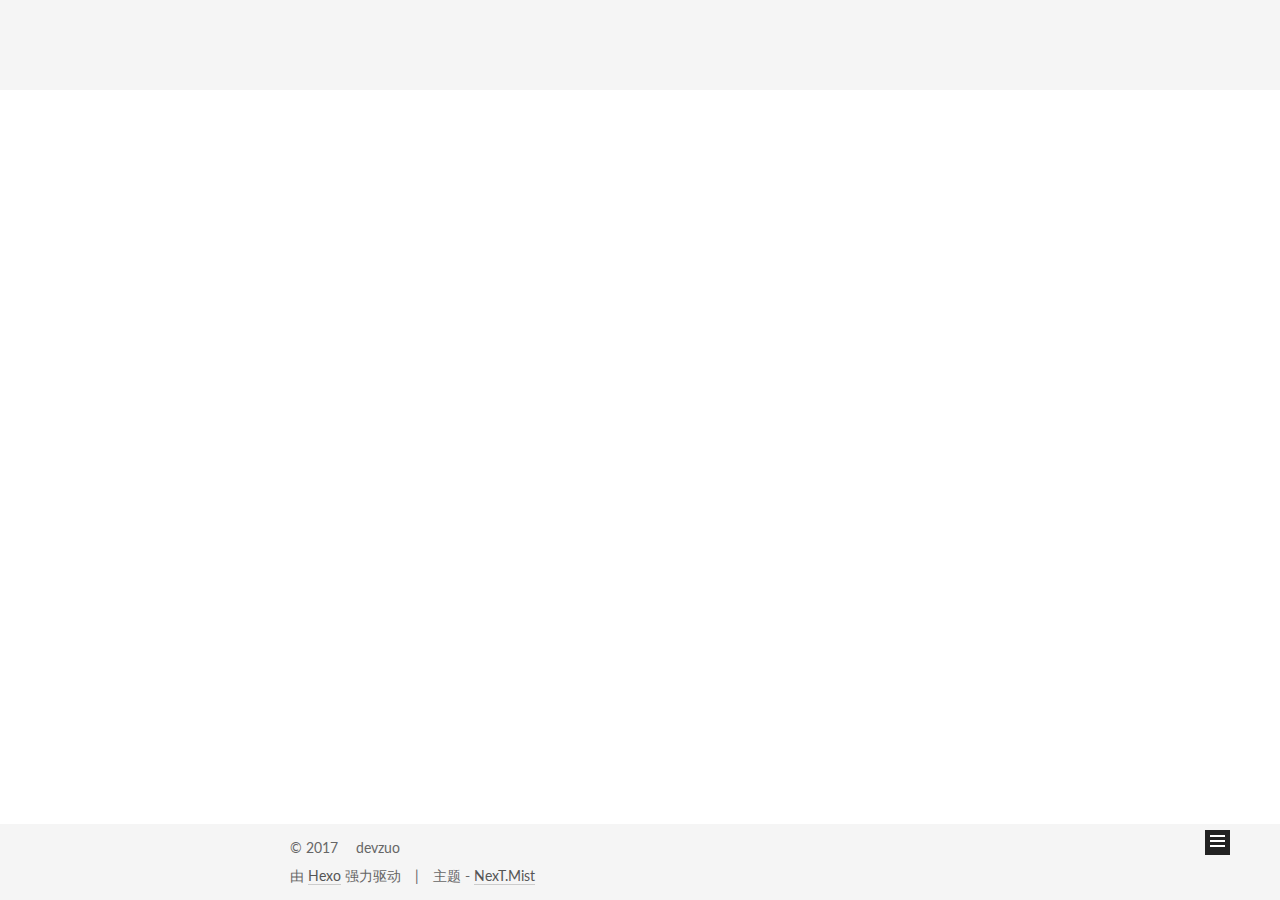
==== index.html @ a31a4558 "Site updated: 2017-01-04 10:16:35" ====
<!doctype html>



  


<html class="theme-next mist use-motion">
<head>
  <meta charset="UTF-8"/>
<meta http-equiv="X-UA-Compatible" content="IE=edge,chrome=1" />
<meta name="viewport" content="width=device-width, initial-scale=1, maximum-scale=1"/>



<meta http-equiv="Cache-Control" content="no-transform" />
<meta http-equiv="Cache-Control" content="no-siteapp" />












  
  
  <link href="/vendors/fancybox/source/jquery.fancybox.css?v=2.1.5" rel="stylesheet" type="text/css" />




  
  
  
  

  
    
    
  

  

  

  

  

  
    
    
    <link href="//fonts.googleapis.com/css?family=Lato:300,300italic,400,400italic,700,700italic&subset=latin,latin-ext" rel="stylesheet" type="text/css">
  






<link href="/vendors/font-awesome/css/font-awesome.min.css?v=4.4.0" rel="stylesheet" type="text/css" />

<link href="/css/main.css?v=5.0.1" rel="stylesheet" type="text/css" />


  <meta name="keywords" content="Hexo, NexT" />








  <link rel="shortcut icon" type="image/x-icon" href="/favicon.ico?v=5.0.1" />






<meta property="og:type" content="website">
<meta property="og:title" content="devzuo's blog">
<meta property="og:url" content="http://yoursite.com/index.html">
<meta property="og:site_name" content="devzuo's blog">
<meta name="twitter:card" content="summary">
<meta name="twitter:title" content="devzuo's blog">



<script type="text/javascript" id="hexo.configuration">
  var NexT = window.NexT || {};
  var CONFIG = {
    scheme: 'Mist',
    sidebar: {"position":"left","display":"post"},
    fancybox: true,
    motion: true,
    duoshuo: {
      userId: 0,
      author: '博主'
    }
  };
</script>

  <title> devzuo's blog </title>
</head>

<body itemscope itemtype="http://schema.org/WebPage" lang="zh-Hans">

  










  
  
    
  

  <div class="container one-collumn sidebar-position-left 
   page-home 
 ">
    <div class="headband"></div>

    <header id="header" class="header" itemscope itemtype="http://schema.org/WPHeader">
      <div class="header-inner"><div class="site-meta ">
  

  <div class="custom-logo-site-title">
    <a href="/"  class="brand" rel="start">
      <span class="logo-line-before"><i></i></span>
      <span class="site-title">devzuo's blog</span>
      <span class="logo-line-after"><i></i></span>
    </a>
  </div>
  <p class="site-subtitle">1万小时的锤炼是任何人从平凡变成世界级大师的必要条件</p>
</div>

<div class="site-nav-toggle">
  <button>
    <span class="btn-bar"></span>
    <span class="btn-bar"></span>
    <span class="btn-bar"></span>
  </button>
</div>

<nav class="site-nav">
  

  
    <ul id="menu" class="menu">
      
        
        <li class="menu-item menu-item-home">
          <a href="/" rel="section">
            
              <i class="menu-item-icon fa fa-fw fa-home"></i> <br />
            
            首页
          </a>
        </li>
      
        
        <li class="menu-item menu-item-archives">
          <a href="/archives" rel="section">
            
              <i class="menu-item-icon fa fa-fw fa-archive"></i> <br />
            
            归档
          </a>
        </li>
      
        
        <li class="menu-item menu-item-tags">
          <a href="/tags" rel="section">
            
              <i class="menu-item-icon fa fa-fw fa-tags"></i> <br />
            
            标签
          </a>
        </li>
      

      
    </ul>
  

  
</nav>

 </div>
    </header>

    <main id="main" class="main">
      <div class="main-inner">
        <div class="content-wrap">
          <div id="content" class="content">
            
  <section id="posts" class="posts-expand">
    
      

  
  

  
  
  

  <article class="post post-type-normal " itemscope itemtype="http://schema.org/Article">

    
      <header class="post-header">

        
        
          <h1 class="post-title" itemprop="name headline">
            
            
              
                
                <a class="post-title-link" href="/2016/12/29/property/" itemprop="url">
                  @property
                </a>
              
            
          </h1>
        

        <div class="post-meta">
          <span class="post-time">
            <span class="post-meta-item-icon">
              <i class="fa fa-calendar-o"></i>
            </span>
            <span class="post-meta-item-text">发表于</span>
            <time itemprop="dateCreated" datetime="2016-12-29T17:40:17+08:00" content="2016-12-29">
              2016-12-29
            </time>
          </span>

          

          
            
          

          

          
          

          
        </div>
      </header>
    


    <div class="post-body" itemprop="articleBody">

      
      

      
        
          
          property（属性）是OC的特性，用于封装对象中的数据。通过这种方式我们可以通过点语法来访问对象的变量。
nonatomic非原子操作，与之对应的就是没有nonatomic修饰的原子操作，如果是原子的，生成getter和setter方法的时候会加上锁来保证成员变量只在一个线程中使用，但是这样会增
          ...

          <div class="post-more-link text-center">
            <a class="btn" href="/2016/12/29/property/#more" rel="contents">
              阅读全文 &raquo;
            </a>
          </div>
        
      
    </div>

    <div>
      
    </div>

    <div>
      
    </div>

    <footer class="post-footer">
      

      

      
      
        <div class="post-eof"></div>
      
    </footer>
  </article>


    
  </section>

  


          </div>
          


          

        </div>
        
          
  
  <div class="sidebar-toggle">
    <div class="sidebar-toggle-line-wrap">
      <span class="sidebar-toggle-line sidebar-toggle-line-first"></span>
      <span class="sidebar-toggle-line sidebar-toggle-line-middle"></span>
      <span class="sidebar-toggle-line sidebar-toggle-line-last"></span>
    </div>
  </div>

  <aside id="sidebar" class="sidebar">
    <div class="sidebar-inner">

      

      

      <section class="site-overview sidebar-panel  sidebar-panel-active ">
        <div class="site-author motion-element" itemprop="author" itemscope itemtype="http://schema.org/Person">
          <img class="site-author-image" itemprop="image"
               src="/images/avatar.jpg"
               alt="devzuo" />
          <p class="site-author-name" itemprop="name">devzuo</p>
          <p class="site-description motion-element" itemprop="description"></p>
        </div>
        <nav class="site-state motion-element">
          <div class="site-state-item site-state-posts">
            <a href="/archives">
              <span class="site-state-item-count">1</span>
              <span class="site-state-item-name">日志</span>
            </a>
          </div>

          

          
            <div class="site-state-item site-state-tags">
              <a href="/tags">
                <span class="site-state-item-count">1</span>
                <span class="site-state-item-name">标签</span>
              </a>
            </div>
          

        </nav>

        

        <div class="links-of-author motion-element">
          
        </div>

        
        

        
        

      </section>

      

    </div>
  </aside>


        
      </div>
    </main>

    <footer id="footer" class="footer">
      <div class="footer-inner">
        <div class="copyright" >
  
  &copy; 
  <span itemprop="copyrightYear">2017</span>
  <span class="with-love">
    <i class="fa fa-heart"></i>
  </span>
  <span class="author" itemprop="copyrightHolder">devzuo</span>
</div>

<div class="powered-by">
  由 <a class="theme-link" href="http://hexo.io">Hexo</a> 强力驱动
</div>

<div class="theme-info">
  主题 -
  <a class="theme-link" href="https://github.com/iissnan/hexo-theme-next">
    NexT.Mist
  </a>
</div>

        

        
      </div>
    </footer>

    <div class="back-to-top">
      <i class="fa fa-arrow-up"></i>
    </div>
  </div>

  

<script type="text/javascript">
  if (Object.prototype.toString.call(window.Promise) !== '[object Function]') {
    window.Promise = null;
  }
</script>









  



  
  <script type="text/javascript" src="/vendors/jquery/index.js?v=2.1.3"></script>

  
  <script type="text/javascript" src="/vendors/fastclick/lib/fastclick.min.js?v=1.0.6"></script>

  
  <script type="text/javascript" src="/vendors/jquery_lazyload/jquery.lazyload.js?v=1.9.7"></script>

  
  <script type="text/javascript" src="/vendors/velocity/velocity.min.js?v=1.2.1"></script>

  
  <script type="text/javascript" src="/vendors/velocity/velocity.ui.min.js?v=1.2.1"></script>

  
  <script type="text/javascript" src="/vendors/fancybox/source/jquery.fancybox.pack.js?v=2.1.5"></script>


  


  <script type="text/javascript" src="/js/src/utils.js?v=5.0.1"></script>

  <script type="text/javascript" src="/js/src/motion.js?v=5.0.1"></script>



  
  

  

  


  <script type="text/javascript" src="/js/src/bootstrap.js?v=5.0.1"></script>



  



  



  
  
  

  

  

</body>
</html>
---- css/main.css ----
/* normalize.css v3.0.2 | MIT License | git.io/normalize */
html {
  font-family: sans-serif; /* 1 */
  -ms-text-size-adjust: 100%; /* 2 */
  -webkit-text-size-adjust: 100%; /* 2 */
}
body {
  margin: 0;
}
article,
aside,
details,
figcaption,
figure,
footer,
header,
hgroup,
main,
menu,
nav,
section,
summary {
  display: block;
}
audio,
canvas,
progress,
video {
  display: inline-block; /* 1 */
  vertical-align: baseline; /* 2 */
}
audio:not([controls]) {
  display: none;
  height: 0;
}
[hidden],
template {
  display: none;
}
a {
  background-color: transparent;
}
a:active,
a:hover {
  outline: 0;
}
abbr[title] {
  border-bottom: 1px dotted;
}
b,
strong {
  font-weight: bold;
}
dfn {
  font-style: italic;
}
h1 {
  font-size: 2em;
  margin: 0.67em 0;
}
mark {
  background: #ff0;
  color: #000;
}
small {
  font-size: 80%;
}
sub,
sup {
  font-size: 75%;
  line-height: 0;
  position: relative;
  vertical-align: baseline;
}
sup {
  top: -0.5em;
}
sub {
  bottom: -0.25em;
}
img {
  border: 0;
}
svg:not(:root) {
  overflow: hidden;
}
figure {
  margin: 1em 40px;
}
hr {
  -moz-box-sizing: content-box;
  box-sizing: content-box;
  height: 0;
}
pre {
  overflow: auto;
}
code,
kbd,
pre,
samp {
  font-family: monospace, monospace;
  font-size: 1em;
}
button,
input,
optgroup,
select,
textarea {
  color: inherit; /* 1 */
  font: inherit; /* 2 */
  margin: 0; /* 3 */
}
button {
  overflow: visible;
}
button,
select {
  text-transform: none;
}
button,
html input[type="button"],
input[type="reset"],
input[type="submit"] {
  -webkit-appearance: button; /* 2 */
  cursor: pointer; /* 3 */
}
button[disabled],
html input[disabled] {
  cursor: default;
}
button::-moz-focus-inner,
input::-moz-focus-inner {
  border: 0;
  padding: 0;
}
input {
  line-height: normal;
}
input[type="checkbox"],
input[type="radio"] {
  box-sizing: border-box; /* 1 */
  padding: 0; /* 2 */
}
input[type="number"]::-webkit-inner-spin-button,
input[type="number"]::-webkit-outer-spin-button {
  height: auto;
}
input[type="search"] {
  -webkit-appearance: textfield; /* 1 */
  -moz-box-sizing: content-box;
  -webkit-box-sizing: content-box; /* 2 */
  box-sizing: content-box;
}
input[type="search"]::-webkit-search-cancel-button,
input[type="search"]::-webkit-search-decoration {
  -webkit-appearance: none;
}
fieldset {
  border: 1px solid #c0c0c0;
  margin: 0 2px;
  padding: 0.35em 0.625em 0.75em;
}
legend {
  border: 0; /* 1 */
  padding: 0; /* 2 */
}
textarea {
  overflow: auto;
}
optgroup {
  font-weight: bold;
}
table {
  border-collapse: collapse;
  border-spacing: 0;
}
td,
th {
  padding: 0;
}
::selection {
  background: #262a30;
  color: #fff;
}
body {
  position: relative;
  font-family: 'Lato', "PingFang SC", "Microsoft YaHei", sans-serif;
  font-size: 14px;
  line-height: 2;
  color: #555;
  background: #fff;
}
@media (max-width: 767px) {
  body {
    padding-right: 0 !important;
  }
}
@media (min-width: 768px) and (max-width: 991px) {
  body {
    padding-right: 0 !important;
  }
}
@media (min-width: 1600px) {
  body {
    font-size: 16px;
  }
}
h1,
h2,
h3,
h4,
h5,
h6 {
  margin: 0;
  padding: 0;
  font-weight: bold;
  line-height: 1.5;
  font-family: 'Lato', "PingFang SC", "Microsoft YaHei", sans-serif;
}
h2,
h3,
h4,
h5,
h6 {
  margin: 20px 0 15px;
}
h1 {
  font-size: 24px;
}
@media (max-width: 767px) {
  h1 {
    font-size: 20px;
  }
}
h2 {
  font-size: 22px;
}
@media (max-width: 767px) {
  h2 {
    font-size: 18px;
  }
}
h3 {
  font-size: 20px;
}
@media (max-width: 767px) {
  h3 {
    font-size: 16px;
  }
}
h4 {
  font-size: 18px;
}
@media (max-width: 767px) {
  h4 {
    font-size: 14px;
  }
}
h5 {
  font-size: 16px;
}
@media (max-width: 767px) {
  h5 {
    font-size: 12px;
  }
}
h6 {
  font-size: 14px;
}
@media (max-width: 767px) {
  h6 {
    font-size: 10px;
  }
}
p {
  margin: 0 0 25px 0;
}
a {
  color: #555;
  text-decoration: none;
  border-bottom: 1px solid #999;
  word-wrap: break-word;
}
a:hover {
  color: #222;
  border-bottom-color: #222;
}
ul {
  list-style: none;
}
blockquote {
  margin: 0;
  padding: 0;
}
img {
  display: block;
  margin: auto;
  max-width: 100%;
  height: auto;
}
hr {
  margin: 40px 0;
  height: 3px;
  border: none;
  background-color: #ddd;
  background-image: repeating-linear-gradient(-45deg, #fff, #fff 4px, transparent 4px, transparent 8px);
}
blockquote {
  padding: 0 15px;
  color: #666;
  border-left: 4px solid #ddd;
}
blockquote cite::before {
  content: "-";
  padding: 0 5px;
}
dt {
  font-weight: 700;
}
dd {
  margin: 0;
  padding: 0;
}
.text-left {
  text-align: left;
}
.text-center {
  text-align: center;
}
.text-right {
  text-align: right;
}
.text-justify {
  text-align: justify;
}
.text-nowrap {
  white-space: nowrap;
}
.text-lowercase {
  text-transform: lowercase;
}
.text-uppercase {
  text-transform: uppercase;
}
.text-capitalize {
  text-transform: capitalize;
}
.center-block {
  display: block;
  margin-left: auto;
  margin-right: auto;
}
.clearfix:before,
.clearfix:after {
  content: " ";
  display: table;
}
.clearfix:after {
  clear: both;
}
.pullquote {
  width: 45%;
}
.pullquote.left {
  float: left;
  margin-left: 5px;
  margin-right: 10px;
}
.pullquote.right {
  float: right;
  margin-left: 10px;
  margin-right: 5px;
}
.affix.affix.affix {
  position: fixed;
}
.translation {
  margin-top: -20px;
  font-size: 14px;
  color: #999;
}
.scrollbar-measure {
  width: 100px;
  height: 100px;
  overflow: scroll;
  position: absolute;
  top: -9999px;
}
.use-motion .motion-element {
  opacity: 0;
}
#local-search-input {
  padding: 3px;
  border: none;
  text-indent: 14px;
  border-radius: 0;
  width: 140px;
  outline: none;
  border-bottom: 1px solid #999;
  background: inherit;
  opacity: 0.5;
}
#local-search-input:focus {
  opacity: 1;
}
.search-icon {
  position: absolute;
  top: 9px;
}
table {
  margin: 20px 0;
  width: 100%;
  border-collapse: collapse;
  border-spacing: 0;
  border: 1px solid #ddd;
  font-size: 14px;
  table-layout: fixed;
  word-wrap: break-all;
}
table>tbody>tr:nth-of-type(odd) {
  background-color: #f9f9f9;
}
table>tbody>tr:hover {
  background-color: #f5f5f5;
}
caption,
th,
td {
  padding: 8px;
  text-align: left;
  vertical-align: middle;
  font-weight: normal;
}
th,
td {
  border-bottom: 3px solid #ddd;
  border-right: 1px solid #eee;
}
th {
  padding-bottom: 10px;
  font-weight: 700;
}
td {
  border-bottom-width: 1px;
}
html,
body {
  height: 100%;
}
.container {
  position: relative;
  min-height: 100%;
}
.header-inner {
  margin: 0 auto;
  padding: 100px 0 70px;
  width: 700px;
}
@media (min-width: 1600px) {
  .container .header-inner {
    width: 900px;
  }
}
.main {
  padding-bottom: 150px;
}
.main-inner {
  margin: 0 auto;
  width: 700px;
}
@media (min-width: 1600px) {
  .container .main-inner {
    width: 900px;
  }
}
.footer {
  position: absolute;
  left: 0;
  bottom: 0;
  width: 100%;
  min-height: 50px;
}
.footer-inner {
  box-sizing: border-box;
  margin: 20px auto;
  width: 700px;
}
@media (min-width: 1600px) {
  .container .footer-inner {
    width: 900px;
  }
}
pre,
.highlight {
  overflow: auto;
  margin: 20px 0;
  padding: 15px;
  font-size: 13px;
  color: #ccc;
  background: #2d2d2d;
  line-height: 1.6;
}
pre,
code {
  font-family: consolas, Menlo, "PingFang SC", "Microsoft YaHei", monospace;
}
code {
  padding: 2px 4px;
  word-break: break-all;
  color: #555;
  background: #eee;
  border-radius: 4px;
  font-size: 13px;
}
pre code {
  padding: 0;
  color: #ccc;
  background: none;
  text-shadow: none;
}
.highlight pre {
  border: none;
  margin: 0;
  padding: 1px;
}
.highlight table {
  margin: 0;
  width: auto;
  border: none;
}
.highlight td {
  border: none;
  padding: 0;
}
.highlight figcaption {
  font-size: 1em;
  color: #ccc;
  line-height: 1em;
  margin-bottom: 1em;
}
.highlight figcaption:before,
.highlight figcaption:after {
  content: " ";
  display: table;
}
.highlight figcaption:after {
  clear: both;
}
.highlight figcaption a {
  float: right;
  color: #ccc;
}
.highlight figcaption a:hover {
  border-bottom-color: #ccc;
}
.highlight .gutter pre {
  color: #666;
  text-align: right;
  padding-right: 20px;
}
.highlight .line {
  height: 20px;
}
.gist table {
  width: auto;
}
.gist table td {
  border: none;
}
pre .comment {
  color: #999;
}
pre .variable,
pre .attribute,
pre .tag,
pre .regexp,
pre .ruby .constant,
pre .xml .tag .title,
pre .xml .pi,
pre .xml .doctype,
pre .html .doctype,
pre .css .id,
pre .css .class,
pre .css .pseudo {
  color: #f2777a;
}
pre .number,
pre .preprocessor,
pre .built_in,
pre .literal,
pre .params,
pre .constant,
pre .command {
  color: #f99157;
}
pre .ruby .class .title,
pre .css .rules .attribute,
pre .string,
pre .value,
pre .inheritance,
pre .header,
pre .ruby .symbol,
pre .xml .cdata,
pre .special,
pre .number,
pre .formula {
  color: #9c9;
}
pre .title,
pre .css .hexcolor {
  color: #6cc;
}
pre .function,
pre .python .decorator,
pre .python .title,
pre .ruby .function .title,
pre .ruby .title .keyword,
pre .perl .sub,
pre .javascript .title,
pre .coffeescript .title {
  color: #69c;
}
pre .keyword,
pre .javascript .function {
  color: #c9c;
}
.full-image.full-image.full-image {
  border: none;
  max-width: 100%;
  width: auto;
  margin: 20px auto;
}
@media (min-width: 992px) {
  .full-image.full-image.full-image {
    max-width: none;
    width: 126%;
    margin: 0 -13%;
  }
}
.blockquote-center,
.page-home .post-type-quote blockquote,
.page-post-detail .post-type-quote blockquote {
  position: relative;
  margin: 40px 0;
  padding: 0;
  border-left: none;
  text-align: center;
}
.blockquote-center::before,
.page-home .post-type-quote blockquote::before,
.page-post-detail .post-type-quote blockquote::before,
.blockquote-center::after,
.page-home .post-type-quote blockquote::after,
.page-post-detail .post-type-quote blockquote::after {
  position: absolute;
  content: ' ';
  display: block;
  width: 100%;
  height: 24px;
  opacity: 0.2;
  background-repeat: no-repeat;
  background-position: 0 -6px;
  background-size: 22px 22px;
}
.blockquote-center::before,
.page-home .post-type-quote blockquote::before,
.page-post-detail .post-type-quote blockquote::before {
  top: -20px;
  background-image: url("../images/quote-l.svg");
  border-top: 1px solid #ccc;
}
.blockquote-center::after,
.page-home .post-type-quote blockquote::after,
.page-post-detail .post-type-quote blockquote::after {
  bottom: -20px;
  background-image: url("../images/quote-r.svg");
  border-bottom: 1px solid #ccc;
  background-position: 100% 8px;
}
.blockquote-center p,
.page-home .post-type-quote blockquote p,
.page-post-detail .post-type-quote blockquote p,
.blockquote-center div,
.page-home .post-type-quote blockquote div,
.page-post-detail .post-type-quote blockquote div {
  text-align: center;
}
.post .post-body .group-picture img {
  box-sizing: border-box;
  padding: 0 3px;
  border: none;
}
.post .group-picture-row {
  overflow: hidden;
  margin-top: 6px;
}
.post .group-picture-row:first-child {
  margin-top: 0;
}
.post .group-picture-column {
  float: left;
}
.page-post-detail .post-body .group-picture-column {
  float: none;
  margin-top: 10px;
  width: auto !important;
}
.page-post-detail .post-body .group-picture-column img {
  margin: 0 auto;
}
.page-archive .group-picture-container {
  overflow: hidden;
}
.page-archive .group-picture-row {
  float: left;
}
.page-archive .group-picture-row:first-child {
  margin-top: 6px;
}
.page-archive .group-picture-column {
  max-width: 150px;
  max-height: 150px;
}
.btn {
  display: inline-block;
  padding: 0 20px;
  font-size: 14px;
  color: #fff;
  background: #222;
  border: 2px solid #222;
  text-decoration: none;
  border-radius: 0;
  transition-property: background-color;
  transition-duration: 0.2s;
  transition-timing-function: ease-in-out;
  transition-delay: 0s;
}
.btn:hover,
.post-more-link .btn:hover {
  border-color: #222;
  color: #222;
  background: #fff;
}
.btn-bar {
  display: block;
  width: 22px;
  height: 2px;
  background: #555;
  border-radius: 1px;
}
.btn-bar+.btn-bar {
  margin-top: 4px;
}
.pagination {
  margin: 120px 0 40px;
  text-align: center;
  border-top: 1px solid #eee;
}
.page-number-basic,
.pagination .prev,
.pagination .next,
.pagination .page-number,
.pagination .space {
  display: inline-block;
  position: relative;
  top: -1px;
  margin: 0 10px;
  padding: 0 10px;
  line-height: 30px;
}
@media (max-width: 767px) {
  .page-number-basic,
  .pagination .prev,
  .pagination .next,
  .pagination .page-number,
  .pagination .space {
    margin: 0 5px;
  }
}
.pagination .prev,
.pagination .next,
.pagination .page-number {
  border-bottom: 0;
  border-top: 1px solid #eee;
  transition-property: border-color;
  transition-duration: 0.2s;
  transition-timing-function: ease-in-out;
  transition-delay: 0s;
}
.pagination .prev:hover,
.pagination .next:hover,
.pagination .page-number:hover {
  border-top-color: #222;
}
.pagination .space {
  padding: 0;
  margin: 0;
}
.pagination .prev {
  margin-left: 0;
}
.pagination .next {
  margin-right: 0;
}
.pagination .page-number.current {
  color: #fff;
  background: #ccc;
  border-top-color: #ccc;
}
@media (max-width: 767px) {
  .pagination {
    border-top: none;
  }
  .pagination .prev,
  .pagination .next,
  .pagination .page-number {
    margin-bottom: 10px;
    border-top: 0;
    border-bottom: 1px solid #eee;
  }
  .pagination .prev:hover,
  .pagination .next:hover,
  .pagination .page-number:hover {
    border-bottom-color: #222;
  }
}
.comments {
  margin: 60px 20px 0;
}
.tag-cloud {
  text-align: center;
}
.tag-cloud a {
  display: inline-block;
  margin: 10px;
}
.back-to-top {
  box-sizing: border-box;
  position: fixed;
  bottom: -100px;
  right: 50px;
  z-index: 1050;
  padding: 0 6px;
  width: 25px;
  background: #222;
  font-size: 12px;
  opacity: 1;
  color: #fff;
  cursor: pointer;
  text-align: center;
  -webkit-transform: translateZ(0);
  transition-property: bottom;
  transition-duration: 0.2s;
  transition-timing-function: ease-in-out;
  transition-delay: 0s;
}
@media (max-width: 767px) {
  .back-to-top {
    display: none;
  }
}
@media (min-width: 768px) and (max-width: 991px) {
  .back-to-top {
    display: none;
  }
}
.back-to-top.back-to-top-on {
  bottom: 19px;
}
.header {
  background: #fff;
}
.header-inner {
  position: relative;
}
.headband {
  height: 3px;
  background: #222;
}
.site-meta {
  margin: 0;
  text-align: left;
}
@media (max-width: 767px) {
  .site-meta {
    text-align: center;
  }
}
.brand {
  position: relative;
  display: inline-block;
  padding: 0 40px;
  color: #222;
  background: #222;
  border-bottom: none;
}
.brand:hover {
  color: #222;
}
.logo {
  display: inline-block;
  margin-right: 5px;
  line-height: 36px;
  vertical-align: top;
}
.site-title {
  display: inline-block;
  vertical-align: top;
  line-height: 36px;
  font-size: 20px;
  font-weight: normal;
  font-family: 'Lato', "PingFang SC", "Microsoft YaHei", sans-serif;
}
.site-subtitle {
  margin-top: 10px;
  font-size: 13px;
  color: #999;
}
.use-motion .brand {
  opacity: 0;
}
.use-motion .logo,
.use-motion .site-title,
.use-motion .site-subtitle {
  opacity: 0;
  position: relative;
  top: -10px;
}
.site-nav-toggle {
  display: none;
  position: absolute;
  top: 10px;
  left: 10px;
}
@media (max-width: 767px) {
  .site-nav-toggle {
    display: block;
  }
}
.site-nav-toggle button {
  margin-top: 2px;
  padding: 9px 10px;
  background: transparent;
  border: none;
}
@media (max-width: 767px) {
  .site-nav {
    display: none;
    margin: 0 -10px;
    padding: 0 10px;
    clear: both;
    border-top: 1px solid #ddd;
  }
}
@media (min-width: 768px) and (max-width: 991px) {
  .site-nav {
    display: block !important;
  }
}
@media (min-width: 992px) {
  .site-nav {
    display: block !important;
  }
}
.menu {
  margin-top: 20px;
  padding-left: 0;
  text-align: center;
}
.menu .menu-item {
  display: inline-block;
  margin: 0 10px;
}
@media screen and (max-width: 767px) {
  .menu .menu-item {
    margin-top: 10px;
  }
}
.menu .menu-item a {
  display: block;
  font-size: 13px;
  text-transform: capitalize;
  line-height: inherit;
  border-bottom: 1px solid transparent;
  transition-property: border-color;
  transition-duration: 0.2s;
  transition-timing-function: ease-in-out;
  transition-delay: 0s;
}
.menu .menu-item a:hover {
  border-bottom-color: #222;
}
.menu .menu-item .fa {
  margin-right: 5px;
}
.use-motion .menu-item {
  opacity: 0;
}
.post-body {
  font-family: 'Lato', "PingFang SC", "Microsoft YaHei", sans-serif;
}
@media (max-width: 767px) {
  .post-body {
    word-break: break-word;
  }
}
.post-body .fancybox img {
  display: block !important;
  margin: 0 auto;
  cursor: pointer;
  cursor: zoom-in;
  cursor: -webkit-zoom-in;
}
.post-body .image-caption,
.post-body .figure .caption {
  margin: 10px auto 15px;
  text-align: center;
  font-size: 14px;
  color: #999;
  font-weight: bold;
  line-height: 1;
}
.post-sticky-flag {
  display: inline-block;
  font-size: 16px;
  -ms-transform: rotate(30deg);
  -webkit-transform: rotate(30deg);
  -moz-transform: rotate(30deg);
  -ms-transform: rotate(30deg);
  -o-transform: rotate(30deg);
  transform: rotate(30deg);
}
.posts-expand {
  padding-top: 40px;
}
@media (max-width: 767px) {
  .posts-expand {
    margin: 0 20px;
  }
  .post-body pre,
  .post-body .highlight {
    padding: 10px;
  }
  .post-body pre .gutter pre,
  .post-body .highlight .gutter pre {
    padding-right: 10px;
  }
}
@media (min-width: 992px) {
  .posts-expand .post-body {
    text-align: justify;
  }
}
.posts-expand .post-body h2,
.posts-expand .post-body h3,
.posts-expand .post-body h4,
.posts-expand .post-body h5,
.posts-expand .post-body h6 {
  padding-top: 10px;
}
.posts-expand .post-body h2 .header-anchor,
.posts-expand .post-body h3 .header-anchor,
.posts-expand .post-body h4 .header-anchor,
.posts-expand .post-body h5 .header-anchor,
.posts-expand .post-body h6 .header-anchor {
  float: right;
  margin-left: 10px;
  color: #ccc;
  border-bottom-style: none;
  visibility: hidden;
}
.posts-expand .post-body h2 .header-anchor:hover,
.posts-expand .post-body h3 .header-anchor:hover,
.posts-expand .post-body h4 .header-anchor:hover,
.posts-expand .post-body h5 .header-anchor:hover,
.posts-expand .post-body h6 .header-anchor:hover {
  color: inherit;
}
.posts-expand .post-body h2:hover .header-anchor,
.posts-expand .post-body h3:hover .header-anchor,
.posts-expand .post-body h4:hover .header-anchor,
.posts-expand .post-body h5:hover .header-anchor,
.posts-expand .post-body h6:hover .header-anchor {
  visibility: visible;
}
.posts-expand .post-body ul li {
  list-style: circle;
}
.posts-expand .post-body img {
  box-sizing: border-box;
  margin: auto;
  padding: 3px;
  border: 1px solid #ddd;
}
.posts-expand .fancybox img {
  margin: 0 auto;
}
@media (max-width: 767px) {
  .posts-collapse {
    margin: 0 20px;
  }
  .posts-collapse .post-title,
  .posts-collapse .post-meta {
    display: block;
    width: auto;
    text-align: left;
  }
}
.posts-collapse {
  position: relative;
  z-index: 1010;
  margin-left: 0;
}
.posts-collapse::after {
  content: " ";
  position: absolute;
  top: 20px;
  left: 0;
  margin-left: -2px;
  width: 4px;
  height: 100%;
  background: #f5f5f5;
  z-index: -1;
}
@media (max-width: 767px) {
  .posts-collapse {
    margin: 0 20px;
  }
}
.posts-collapse .collection-title {
  position: relative;
  margin: 60px 0;
}
.posts-collapse .collection-title h2 {
  margin-left: 20px;
}
.posts-collapse .collection-title small {
  color: #bbb;
}
.posts-collapse .collection-title::before {
  content: " ";
  position: absolute;
  left: 0;
  top: 50%;
  margin-left: -4px;
  margin-top: -4px;
  width: 8px;
  height: 8px;
  background: #bbb;
  border-radius: 50%;
}
.posts-collapse .post {
  margin: 30px 0;
}
.posts-collapse .post-header {
  position: relative;
  transition-duration: 0.2s;
  transition-timing-function: ease-in-out;
  transition-delay: 0s;
  transition-property: border;
  border-bottom: 1px dashed #ccc;
}
.posts-collapse .post-header::before {
  content: " ";
  position: absolute;
  left: 0;
  top: 12px;
  width: 6px;
  height: 6px;
  margin-left: -4px;
  background: #bbb;
  border-radius: 50%;
  border: 1px solid #fff;
  transition-duration: 0.2s;
  transition-timing-function: ease-in-out;
  transition-delay: 0s;
  transition-property: background;
}
.posts-collapse .post-header:hover {
  border-bottom-color: #666;
}
.posts-collapse .post-header:hover::before {
  background: #222;
}
.posts-collapse .post-meta {
  position: absolute;
  font-size: 12px;
  left: 20px;
  top: 5px;
}
.posts-collapse .post-comments-count {
  display: none;
}
.posts-collapse .post-title {
  margin-left: 60px;
  font-size: 16px;
  font-weight: normal;
  line-height: inherit;
}
.posts-collapse .post-title::after {
  margin-left: 3px;
  opacity: 0.6;
}
.posts-collapse .post-title a {
  color: #666;
  border-bottom: none;
}
.page-home .post-type-quote .post-header,
.page-post-detail .post-type-quote .post-header,
.page-home .post-type-quote .post-tags,
.page-post-detail .post-type-quote .post-tags {
  display: none;
}
.posts-expand .post-title {
  font-size: 26px;
  text-align: center;
  word-break: break-word;
  font-weight: 400;
}
@media (max-width: 767px) {
  .posts-expand .post-title {
    font-size: 22px;
  }
}
.posts-expand .post-title-link {
  display: inline-block;
  position: relative;
  color: #555;
  border-bottom: none;
  line-height: 1.2;
  vertical-align: top;
}
.posts-expand .post-title-link::before {
  content: "";
  position: absolute;
  width: 100%;
  height: 2px;
  bottom: 0;
  left: 0;
  background-color: #000;
  visibility: hidden;
  -webkit-transform: scaleX(0);
  -moz-transform: scaleX(0);
  -ms-transform: scaleX(0);
  -o-transform: scaleX(0);
  transform: scaleX(0);
  transition-duration: 0.2s;
  transition-timing-function: ease-in-out;
  transition-delay: 0s;
}
.posts-expand .post-title-link:hover::before {
  visibility: visible;
  -webkit-transform: scaleX(1);
  -moz-transform: scaleX(1);
  -ms-transform: scaleX(1);
  -o-transform: scaleX(1);
  transform: scaleX(1);
}
.posts-expand .post-title-link .fa {
  font-size: 16px;
}
.posts-expand .post-meta {
  margin: 3px 0 60px 0;
  color: #999;
  font-family: 'Lato', "PingFang SC", "Microsoft YaHei", sans-serif;
  font-size: 12px;
  text-align: center;
}
.posts-expand .post-meta .post-category-list {
  display: inline-block;
  margin: 0;
  padding: 3px;
}
.posts-expand .post-meta .post-category-list-link {
  color: #999;
}
.post-meta-item-icon {
  display: none;
  margin-right: 3px;
}
@media (min-width: 768px) and (max-width: 991px) {
  .post-meta-item-icon {
    display: inline-block;
  }
}
@media (max-width: 767px) {
  .post-meta-item-icon {
    display: inline-block;
  }
}
@media (min-width: 768px) and (max-width: 991px) {
  .post-meta-item-text {
    display: none;
  }
}
@media (max-width: 767px) {
  .post-meta-item-text {
    display: none;
  }
}
@media (max-width: 767px) {
  .posts-expand .post-comments-count {
    display: none;
  }
}
.post-more-link {
  margin-top: 50px;
}
.post-more-link .btn {
  color: #555;
  font-size: 14px;
  background: transparent;
  border-radius: 0;
  line-height: 2;
}
.posts-expand .post-tags {
  margin-top: 40px;
  text-align: center;
}
.posts-expand .post-tags a {
  display: inline-block;
  margin-right: 10px;
  font-size: 13px;
}
.post-nav {
  overflow: hidden;
  margin-top: 60px;
  padding: 10px;
  white-space: nowrap;
  border-top: 1px solid #eee;
}
.post-nav-item {
  display: inline-block;
  width: 50%;
  white-space: normal;
}
.post-nav-item a {
  position: relative;
  display: inline-block;
  line-height: 25px;
  font-size: 14px;
  color: #555;
  border-bottom: none;
}
.post-nav-item a:hover {
  color: #222;
  border-bottom: none;
}
.post-nav-item a:active {
  top: 2px;
}
.post-nav-item a i {
  font-size: 12px;
}
.post-nav-prev {
  text-align: right;
}
.posts-expand .post-eof {
  display: block;
  margin: 80px auto 60px;
  width: 8%;
  height: 1px;
  background: #ccc;
  text-align: center;
}
.post:last-child .post-eof.post-eof.post-eof {
  display: none;
}
.post-gallery {
  display: table;
  table-layout: fixed;
  width: 100%;
  border-collapse: separate;
}
.post-gallery-row {
  display: table-row;
}
.post-gallery .post-gallery-img {
  display: table-cell;
  text-align: center;
  vertical-align: middle;
  border: none;
}
.post-gallery .post-gallery-img img {
  max-width: 100%;
  max-height: 100%;
  border: none;
}
.fancybox-close,
.fancybox-close:hover {
  border: none;
}
.sidebar {
  position: fixed;
  right: 0;
  top: 0;
  bottom: 0;
  width: 0;
  z-index: 1040;
  box-shadow: inset 0 2px 6px #000;
  background: #222;
  -webkit-transform: translateZ(0);
}
.sidebar a {
  color: #999;
  border-bottom-color: #555;
}
.sidebar a:hover {
  color: #eee;
}
@media (min-width: 768px) and (max-width: 991px) {
  .sidebar {
    display: none !important;
  }
}
@media (max-width: 767px) {
  .sidebar {
    display: none !important;
  }
}
.sidebar-inner {
  position: relative;
  padding: 20px 10px;
  color: #999;
  text-align: center;
}
.sidebar-toggle {
  position: fixed;
  right: 50px;
  bottom: 45px;
  width: 15px;
  height: 15px;
  padding: 5px;
  background: #222;
  line-height: 0;
  z-index: 1050;
  cursor: pointer;
  -webkit-transform: translateZ(0);
}
@media (min-width: 768px) and (max-width: 991px) {
  .sidebar-toggle {
    display: none;
  }
}
@media (max-width: 767px) {
  .sidebar-toggle {
    display: none;
  }
}
.sidebar-toggle-line {
  position: relative;
  display: inline-block;
  vertical-align: top;
  height: 2px;
  width: 100%;
  background: #fff;
  margin-top: 3px;
}
.sidebar-toggle-line:first-child {
  margin-top: 0;
}
.site-author-image {
  display: block;
  margin: 0 auto;
  padding: 2px;
  max-width: 96px;
  height: auto;
  border: 2px solid #333;
}
.site-author-name {
  margin: 5px 0 0;
  text-align: center;
  color: #f5f5f5;
  font-weight: normal;
}
.site-description {
  margin-top: 5px;
  text-align: center;
  font-size: 14px;
  color: #999;
}
.site-state {
  overflow: hidden;
  line-height: 1.4;
  white-space: nowrap;
  text-align: center;
}
.site-state-item {
  display: inline-block;
  padding: 0 15px;
  border-left: 1px solid #333;
}
.site-state-item:first-child {
  border-left: none;
}
.site-state-item a {
  border-bottom: none;
}
.site-state-item-count {
  display: block;
  text-align: center;
  color: inherit;
  font-weight: 600;
  font-size: 18px;
}
.site-state-item-name {
  font-size: 13px;
  color: inherit;
}
.feed-link {
  margin-top: 20px;
}
.feed-link a {
  display: inline-block;
  padding: 0 15px;
  color: #fc6423;
  border: 1px solid #fc6423;
  border-radius: 4px;
}
.feed-link a i {
  color: #fc6423;
  font-size: 14px;
}
.feed-link a:hover {
  color: #fff;
  background: #fc6423;
}
.feed-link a:hover i {
  color: #fff;
}
.links-of-author {
  margin-top: 20px;
}
.links-of-author a {
  display: inline-block;
  vertical-align: middle;
  margin-right: 10px;
  margin-bottom: 10px;
  border-bottom-color: #555;
  font-size: 13px;
}
.links-of-author a:before {
  display: inline-block;
  vertical-align: middle;
  margin-right: 3px;
  content: " ";
  width: 4px;
  height: 4px;
  border-radius: 50%;
  background: #a3fb34;
}
.links-of-blogroll {
  font-size: 13px;
}
.links-of-blogroll-title {
  margin-top: 20px;
  font-size: 14px;
  font-weight: 600;
}
.links-of-blogroll-list {
  margin: 0;
  padding: 0;
}
.links-of-blogroll-item {
  padding: 2px 10px;
}
.sidebar-nav {
  margin: 0 0 20px;
  padding-left: 0;
}
.sidebar-nav li {
  display: inline-block;
  cursor: pointer;
  border-bottom: 1px solid transparent;
  font-size: 14px;
  color: #555;
}
.sidebar-nav li:hover {
  color: #f5f5f5;
}
.page-post-detail .sidebar-nav-toc {
  padding: 0 5px;
}
.page-post-detail .sidebar-nav-overview {
  margin-left: 10px;
}
.sidebar-nav .sidebar-nav-active {
  color: #87daff;
  border-bottom-color: #87daff;
}
.sidebar-nav .sidebar-nav-active:hover {
  color: #87daff;
}
.sidebar-panel {
  display: none;
}
.sidebar-panel-active {
  display: block;
}
.post-toc-empty {
  font-size: 14px;
  color: #666;
}
.post-toc-wrap {
  overflow: hidden;
}
.post-toc {
  overflow: auto;
}
.post-toc ol {
  margin: 0;
  padding: 0 2px 5px 10px;
  text-align: left;
  list-style: none;
  font-size: 14px;
}
.post-toc ol > ol {
  padding-left: 0;
}
.post-toc ol a {
  transition-duration: 0.2s;
  transition-timing-function: ease-in-out;
  transition-delay: 0s;
  transition-property: all;
  color: #999;
  border-bottom-color: #555;
}
.post-toc ol a:hover {
  color: #ccc;
  border-bottom-color: #ccc;
}
.post-toc .nav-item {
  overflow: hidden;
  text-overflow: ellipsis;
  white-space: nowrap;
  line-height: 1.8;
}
.post-toc .nav .nav-child {
  display: none;
}
.post-toc .nav .active > .nav-child {
  display: block;
}
.post-toc .nav .active-current > .nav-child {
  display: block;
}
.post-toc .nav .active-current > .nav-child > .nav-item {
  display: block;
}
.post-toc .nav .active > a {
  color: #87daff;
  border-bottom-color: #87daff;
}
.post-toc .nav .active-current > a {
  color: #87daff;
}
.post-toc .nav .active-current > a:hover {
  color: #87daff;
}
.footer {
  font-size: 14px;
  color: #999;
}
.footer img {
  border: none;
}
.footer-inner {
  text-align: center;
}
.with-love {
  display: inline-block;
  margin: 0 5px;
}
.powered-by,
.theme-info {
  display: inline-block;
}
.powered-by {
  margin-right: 10px;
}
.powered-by::after {
  content: "|";
  padding-left: 10px;
}
.cc-license {
  margin-top: 10px;
  text-align: center;
}
.cc-license .cc-opacity {
  opacity: 0.7;
  border-bottom: none;
}
.cc-license .cc-opacity:hover {
  opacity: 0.9;
}
.cc-license img {
  display: inline-block;
}
.theme-next #ds-thread #ds-reset {
  color: #555;
}
.theme-next #ds-thread #ds-reset .ds-replybox {
  margin-bottom: 30px;
}
.theme-next #ds-thread #ds-reset .ds-replybox .ds-avatar,
.theme-next #ds-reset .ds-avatar img {
  box-shadow: none;
}
.theme-next #ds-thread #ds-reset .ds-textarea-wrapper {
  border-color: #c7d4e1;
  background: none;
  border-top-right-radius: 3px;
  border-top-left-radius: 3px;
}
.theme-next #ds-thread #ds-reset .ds-textarea-wrapper textarea {
  height: 60px;
}
.theme-next #ds-reset .ds-rounded-top {
  border-radius: 0;
}
.theme-next #ds-thread #ds-reset .ds-post-toolbar {
  box-sizing: border-box;
  border: 1px solid #c7d4e1;
  background: #f6f8fa;
}
.theme-next #ds-thread #ds-reset .ds-post-options {
  height: 40px;
  border: none;
  background: none;
}
.theme-next #ds-thread #ds-reset .ds-toolbar-buttons {
  top: 11px;
}
.theme-next #ds-thread #ds-reset .ds-sync {
  top: 5px;
}
.theme-next #ds-thread #ds-reset .ds-post-button {
  top: 4px;
  right: 5px;
  width: 90px;
  height: 30px;
  border: 1px solid #c5ced7;
  border-radius: 3px;
  background-image: linear-gradient(#fbfbfc, #f5f7f9);
  color: #60676d;
}
.theme-next #ds-thread #ds-reset .ds-post-button:hover {
  background-position: 0 -30px;
  color: #60676d;
}
.theme-next #ds-thread #ds-reset .ds-comments-info {
  padding: 10px 0;
}
.theme-next #ds-thread #ds-reset .ds-sort {
  display: none;
}
.theme-next #ds-thread #ds-reset li.ds-tab a.ds-current {
  border: none;
  background: #f6f8fa;
  color: #60676d;
}
.theme-next #ds-thread #ds-reset li.ds-tab a.ds-current:hover {
  background-color: #e9f0f7;
  color: #60676d;
}
.theme-next #ds-thread #ds-reset li.ds-tab a {
  border-radius: 2px;
  padding: 5px;
}
.theme-next #ds-thread #ds-reset .ds-login-buttons p {
  color: #999;
  line-height: 36px;
}
.theme-next #ds-thread #ds-reset .ds-login-buttons .ds-service-list li {
  height: 28px;
}
.theme-next #ds-thread #ds-reset .ds-service-list a {
  background: none;
  padding: 5px;
  border: 1px solid;
  border-radius: 3px;
  text-align: center;
}
.theme-next #ds-thread #ds-reset .ds-service-list a:hover {
  color: #fff;
  background: #666;
}
.theme-next #ds-thread #ds-reset .ds-service-list .ds-weibo {
  color: #fc9b00;
  border-color: #fc9b00;
}
.theme-next #ds-thread #ds-reset .ds-service-list .ds-weibo:hover {
  background: #fc9b00;
}
.theme-next #ds-thread #ds-reset .ds-service-list .ds-qq {
  color: #60a3ec;
  border-color: #60a3ec;
}
.theme-next #ds-thread #ds-reset .ds-service-list .ds-qq:hover {
  background: #60a3ec;
}
.theme-next #ds-thread #ds-reset .ds-service-list .ds-renren {
  color: #2e7ac4;
  border-color: #2e7ac4;
}
.theme-next #ds-thread #ds-reset .ds-service-list .ds-renren:hover {
  background: #2e7ac4;
}
.theme-next #ds-thread #ds-reset .ds-service-list .ds-douban {
  color: #37994c;
  border-color: #37994c;
}
.theme-next #ds-thread #ds-reset .ds-service-list .ds-douban:hover {
  background: #37994c;
}
.theme-next #ds-thread #ds-reset .ds-service-list .ds-kaixin {
  color: #fef20d;
  border-color: #fef20d;
}
.theme-next #ds-thread #ds-reset .ds-service-list .ds-kaixin:hover {
  background: #fef20d;
}
.theme-next #ds-thread #ds-reset .ds-service-list .ds-netease {
  color: #f00;
  border-color: #f00;
}
.theme-next #ds-thread #ds-reset .ds-service-list .ds-netease:hover {
  background: #f00;
}
.theme-next #ds-thread #ds-reset .ds-service-list .ds-sohu {
  color: #ffcb05;
  border-color: #ffcb05;
}
.theme-next #ds-thread #ds-reset .ds-service-list .ds-sohu:hover {
  background: #ffcb05;
}
.theme-next #ds-thread #ds-reset .ds-service-list .ds-baidu {
  color: #2831e0;
  border-color: #2831e0;
}
.theme-next #ds-thread #ds-reset .ds-service-list .ds-baidu:hover {
  background: #2831e0;
}
.theme-next #ds-thread #ds-reset .ds-service-list .ds-google {
  color: #166bec;
  border-color: #166bec;
}
.theme-next #ds-thread #ds-reset .ds-service-list .ds-google:hover {
  background: #166bec;
}
.theme-next #ds-thread #ds-reset .ds-service-list .ds-weixin {
  color: #00ce0d;
  border-color: #00ce0d;
}
.theme-next #ds-thread #ds-reset .ds-service-list .ds-weixin:hover {
  background: #00ce0d;
}
.theme-next #ds-thread #ds-reset .ds-service-list .ds-more-services {
  border: none;
}
.theme-next #ds-thread #ds-reset .ds-service-list .ds-more-services:hover {
  background: none;
}
.theme-next #ds-reset .duoshuo-ua-admin {
  display: inline-block;
  color: #f00;
}
.theme-next #ds-reset .duoshuo-ua-platform,
.theme-next #ds-reset .duoshuo-ua-browser {
  color: #ccc;
}
.theme-next #ds-reset .duoshuo-ua-platform .fa,
.theme-next #ds-reset .duoshuo-ua-browser .fa {
  display: inline-block;
  margin-right: 3px;
}
.theme-next #ds-reset .duoshuo-ua-separator {
  display: inline-block;
  margin-left: 5px;
}
.theme-next .this_ua {
  background-color: #ccc !important;
  border-radius: 4px;
  padding: 0 5px !important;
  margin: 1px 1px !important;
  border: 1px solid #bbb !important;
  color: #fff;
  display: inline-block !important;
}
.theme-next .this_ua.admin {
  background-color: #d9534f !important;
  border-color: #d9534f !important;
}
.theme-next .this_ua.platform.iOS,
.theme-next .this_ua.platform.Mac,
.theme-next .this_ua.platform.Windows {
  background-color: #39b3d7 !important;
  border-color: #46b8da !important;
}
.theme-next .this_ua.platform.Linux {
  background-color: #3a3a3a !important;
  border-color: #1f1f1f !important;
}
.theme-next .this_ua.platform.Android {
  background-color: #00c47d !important;
  border-color: #01b171 !important;
}
.theme-next .this_ua.browser.Mobile,
.theme-next .this_ua.browser.Chrome {
  background-color: #5cb85c !important;
  border-color: #4cae4c !important;
}
.theme-next .this_ua.browser.Firefox {
  background-color: #f0ad4e !important;
  border-color: #eea236 !important;
}
.theme-next .this_ua.browser.Maxthon,
.theme-next .this_ua.browser.IE {
  background-color: #428bca !important;
  border-color: #357ebd !important;
}
.theme-next .this_ua.browser.baidu,
.theme-next .this_ua.browser.UCBrowser,
.theme-next .this_ua.browser.Opera {
  background-color: #d9534f !important;
  border-color: #d43f3a !important;
}
.theme-next .this_ua.browser.Android,
.theme-next .this_ua.browser.QQBrowser {
  background-color: #78ace9 !important;
  border-color: #4cae4c !important;
}
.post-spread {
  margin-top: 20px;
  text-align: center;
}
.jiathis_style {
  display: inline-block;
}
.jiathis_style a {
  border: none;
}
.post-spread {
  margin-top: 20px;
  text-align: center;
}
.bdshare-slide-button-box a {
  border: none;
}
.bdsharebuttonbox {
  display: inline-block;
}
.bdsharebuttonbox a {
  border: none;
}
ul.search-result-list {
  padding-left: 0px;
  margin: 0px 5px 0px 8px;
}
p.search-result {
  border-bottom: 1px dashed #ccc;
  padding: 5px 0;
}
a.search-result-title {
  font-weight: bold;
}
a.search-result {
  border-bottom: transparent;
  display: block;
  white-space: nowrap;
  overflow: hidden;
  text-overflow: ellipsis;
}
.search-keyword {
  border-bottom: 1px dashed #4088b8;
  font-weight: bold;
}
#local-search-result {
  height: 90%;
  overflow: auto;
}
.popup {
  display: none;
  position: fixed;
  top: 10%;
  left: 50%;
  width: 700px;
  height: 80%;
  margin-left: -350px;
  padding: 3px 0 0 10px;
  background: #fff;
  color: #333;
  z-index: 9999;
  border-radius: 5px;
}
@media (max-width: 767px) {
  .popup {
    padding: 3px;
    top: 0;
    left: 0;
    margin: 0;
    width: 100%;
    height: 100%;
    border-radius: 0px;
  }
}
.popoverlay {
  position: fixed;
  width: 100%;
  height: 100%;
  top: 0px;
  left: 0px;
  z-index: 2080;
  background-color: rgba(0,0,0,0.3);
}
#local-search-input {
  margin-bottom: 10px;
  width: 50%;
}
.popup-btn-close {
  position: absolute;
  top: 6px;
  right: 14px;
  color: #4ebd79;
  font-size: 14px;
  font-weight: bold;
  text-transform: uppercase;
  cursor: pointer;
}
#no-result {
  position: absolute;
  left: 44%;
  top: 42%;
  color: #ccc;
}
.site-uv,
.site-pv,
.page-pv {
  display: inline-block;
}
.site-uv .busuanzi-value,
.site-pv .busuanzi-value,
.page-pv .busuanzi-value {
  margin: 0 5px;
}
.site-uv {
  margin-right: 10px;
}
.site-uv::after {
  content: "|";
  padding-left: 10px;
}
.use-motion .post {
  opacity: 0;
}
.page-archive .archive-page-counter {
  position: relative;
  top: 3px;
  left: 20px;
}
@media (max-width: 767px) {
  .page-archive .archive-page-counter {
    top: 5px;
  }
}
.page-archive .posts-collapse .archive-move-on {
  position: absolute;
  top: 11px;
  left: 0;
  margin-left: -6px;
  width: 10px;
  height: 10px;
  opacity: 0.5;
  background: #555;
  border: 1px solid #fff;
  border-radius: 50%;
}
.category-all-page .category-all-title {
  text-align: center;
}
.category-all-page .category-all {
  margin-top: 20px;
}
.category-all-page .category-list {
  margin: 0;
  padding: 0;
  list-style: none;
}
.category-all-page .category-list-item {
  margin: 5px 10px;
}
.category-all-page .category-list-count {
  color: #bbb;
}
.category-all-page .category-list-count:before {
  display: inline;
  content: " (";
}
.category-all-page .category-list-count:after {
  display: inline;
  content: ") ";
}
.category-all-page .category-list-child {
  padding-left: 10px;
}
.page-post-detail .sidebar-toggle-line {
  background: #87daff;
}
.page-post-detail .comments {
  overflow: hidden;
}
h1,
h2,
h3,
h4,
h5,
h6 {
  margin: 20px 0 10px;
}
p {
  margin: 0 0 25px 0;
}
a {
  border-bottom-color: #ccc;
}
hr {
  margin: 20px 0;
  height: 2px;
}
.main-inner {
  margin-top: 80px;
}
.header {
  background: #f5f5f5;
}
.header-inner {
  padding: 25px 0 20px;
}
.header-inner:before,
.header-inner:after {
  content: " ";
  display: table;
}
.header-inner:after {
  clear: both;
}
@media (max-width: 767px) {
  .header-inner {
    width: auto;
    margin-bottom: 50px;
    padding: 10px;
  }
}
.site-meta {
  float: left;
  margin-left: -20px;
  line-height: normal;
}
@media (max-width: 767px) {
  .site-meta {
    margin-left: 10px;
  }
}
.site-meta .brand {
  padding: 2px 1px;
  background: none;
}
@media (max-width: 767px) {
  .site-meta .brand {
    display: block;
  }
}
.site-meta .logo {
  display: none;
}
.site-meta .site-title {
  font-size: 22px;
  font-weight: bolder;
}
@media (max-width: 767px) {
  .site-meta .site-title {
    line-height: 34px;
  }
}
.logo-line-before,
.logo-line-after {
  display: block;
  overflow: hidden;
  margin: 0 auto;
  width: 75%;
}
@media (max-width: 767px) {
  .logo-line-before,
  .logo-line-after {
    display: none;
  }
}
.logo-line-before i,
.logo-line-after i {
  position: relative;
  display: block;
  height: 2px;
  background: #222;
}
@media (max-width: 767px) {
  .logo-line-before i,
  .logo-line-after i {
    height: 3px;
  }
}
.use-motion .logo-line-before i {
  left: -100%;
}
.use-motion .logo-line-after i {
  right: -100%;
}
.site-subtitle {
  display: none;
}
.site-nav-toggle {
  position: static;
  float: right;
}
.menu {
  float: right;
  margin: 8px 0 0 0;
}
@media (max-width: 767px) {
  .menu {
    margin: 20px 0 0 0;
    padding: 0;
  }
}
.menu br {
  display: none;
}
.menu .menu-item {
  margin: 0;
}
@media (max-width: 767px) {
  .menu .menu-item {
    display: block;
  }
}
.menu .menu-item a {
  padding: 0 10px;
  background: none;
  border: none;
  border-radius: 2px;
  transition-property: background;
}
@media (max-width: 767px) {
  .menu .menu-item a {
    text-align: left;
  }
}
.menu .menu-item a:hover {
  background: #e1e1e1;
}
.menu a::before {
  display: none;
}
@media (max-width: 767px) {
  .menu a::before {
    display: block;
  }
}
@media (max-width: 767px) {
  .menu {
    float: none;
  }
}
.site-search form {
  display: none;
}
.posts-expand {
  padding-top: 0;
}
.posts-expand .post-title,
.posts-expand .post-meta {
  text-align: left;
}
@media (max-width: 767px) {
  .posts-expand .post-title,
  .posts-expand .post-meta {
    text-align: center;
  }
}
.posts-expand .post-eof {
  display: none;
}
.posts-expand .post {
  margin-top: 120px;
}
.posts-expand .post:first-child {
  margin-top: 0;
}
.posts-expand .post-meta {
  margin-top: 5px;
  margin-bottom: 20px;
}
.posts-expand .post-title {
  position: relative;
  font-size: 26px;
  font-weight: 400;
}
@media (max-width: 767px) {
  .posts-expand .post-title {
    font-size: 20px;
  }
}
@media (min-width: 1600px) {
  .posts-expand .post-title {
    font-size: 26px;
  }
}
.posts-expand .post-title:hover:before {
  background: #222;
}
.posts-expand .post-body img {
  margin: 0;
}
.posts-expand .post-tags {
  text-align: left;
}
.posts-expand .post-tags a {
  padding: 1px 5px;
  background: #f5f5f5;
  border-bottom: none;
}
.posts-expand .post-tags a:hover {
  background: #ccc;
}
.posts-expand .post-nav {
  margin-top: 40px;
}
.post-more-link {
  margin-top: 20px;
  text-align: left;
}
.post-more-link a {
  padding: 0;
  font-size: 14px;
  color: #666;
  background: none;
  border: none;
  border-bottom: 2px solid #666;
  transition-property: border;
}
@media (max-width: 767px) {
  .post-more-link a {
    font-size: 12px;
  }
}
@media (min-width: 1600px) {
  .post-more-link a {
    font-size: 16px;
  }
}
.post-more-link a:hover {
  border-bottom-color: #222;
}
.links-of-blogroll-inline .links-of-blogroll-item {
  display: inline-block;
}
.btn {
  padding: 0 10px;
  border-width: 2px;
  border-radius: 0;
}
.headband {
  display: none;
}
.site-search {
  position: relative;
  float: right;
  margin-top: 5px;
  padding-top: 3px;
}
@media (max-width: 767px) {
  .site-search {
    float: none;
    padding: 0 10px;
  }
}
@media (max-width: 767px) {
  .container .main-inner {
    width: auto;
  }
}
.page-post-detail .post-title,
.page-post-detail .post-meta {
  text-align: center;
}
.page-post-detail .post-title:before {
  display: none;
}
.page-post-detail .post-meta {
  margin-bottom: 60px;
}
.pagination {
  margin: 120px 0 0;
  text-align: left;
}
@media (max-width: 767px) {
  .pagination {
    margin: 80px 10px 0;
    text-align: center;
  }
}
.footer {
  margin-top: 80px;
  padding: 10px 0;
  background: #f5f5f5;
  color: #666;
}
.footer-inner {
  margin: 0 auto;
  text-align: left;
}
@media (max-width: 767px) {
  .footer-inner {
    width: auto;
    text-align: center;
  }
}
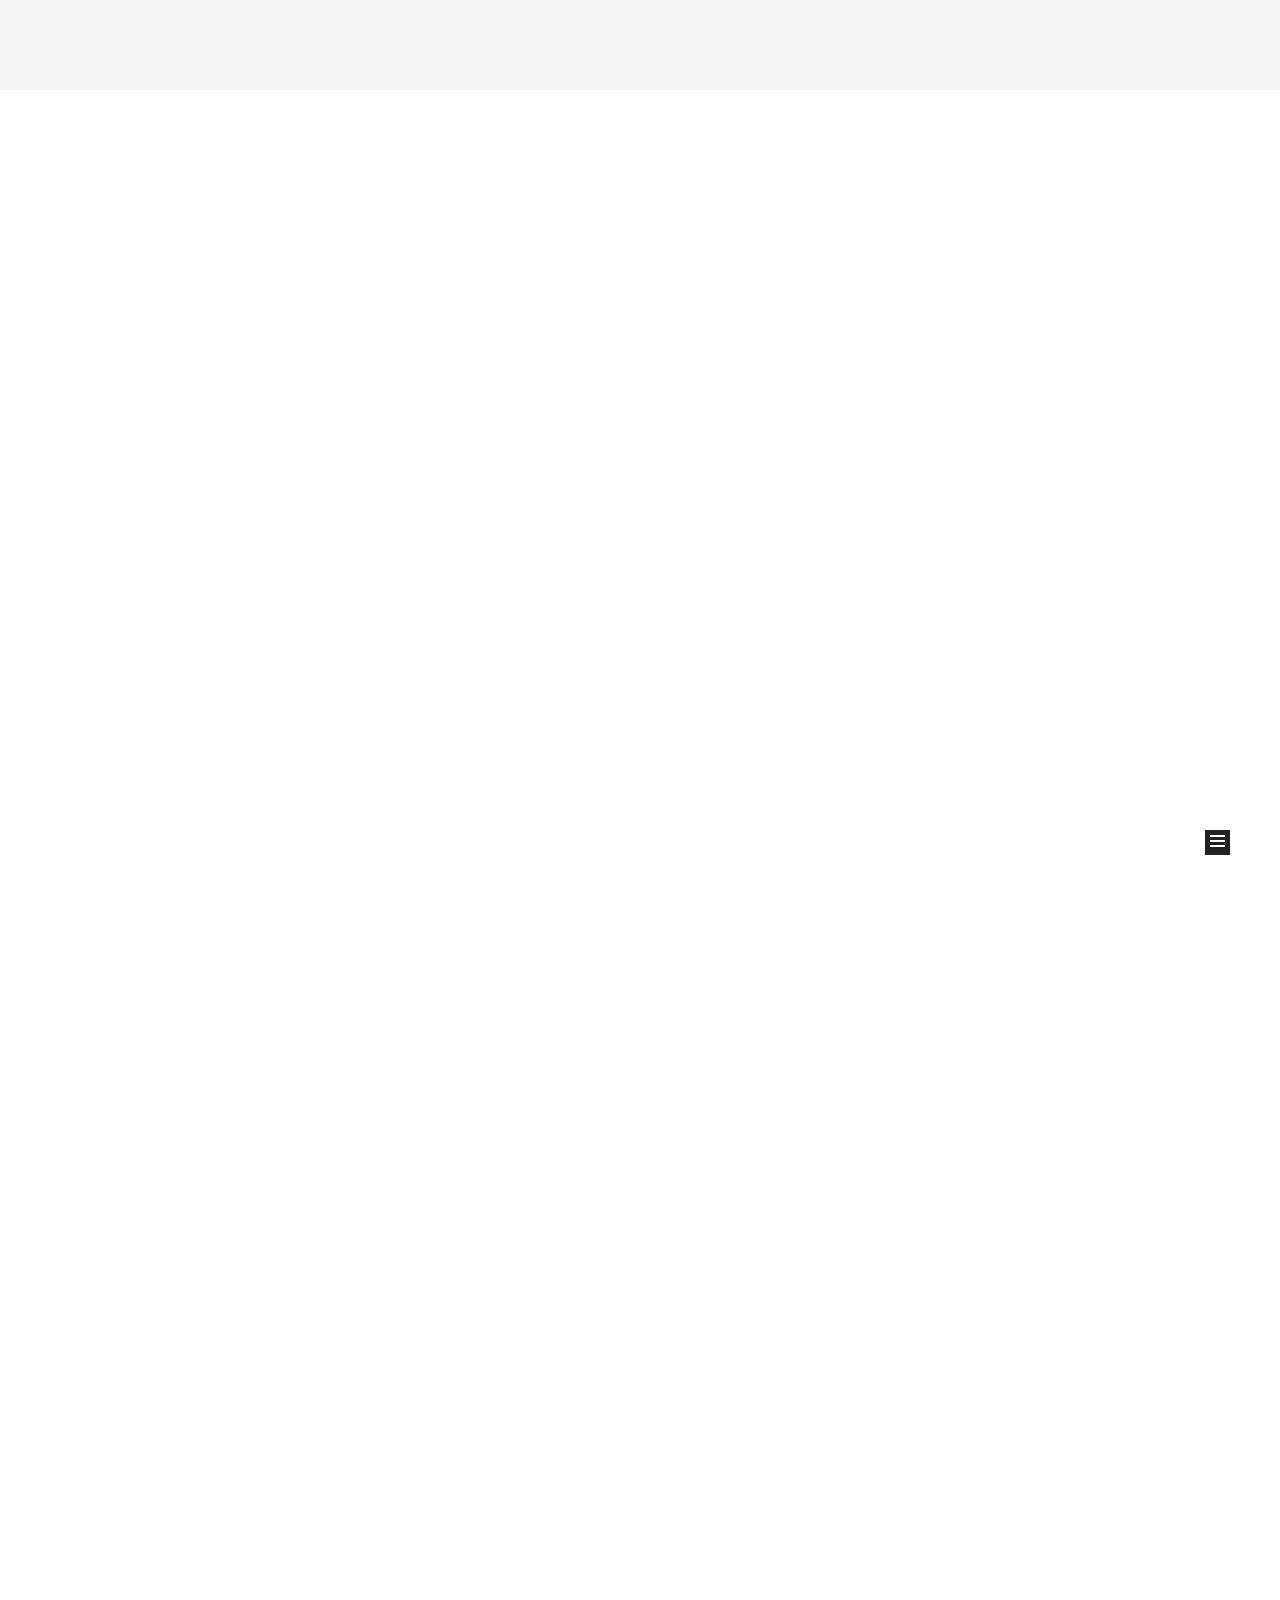
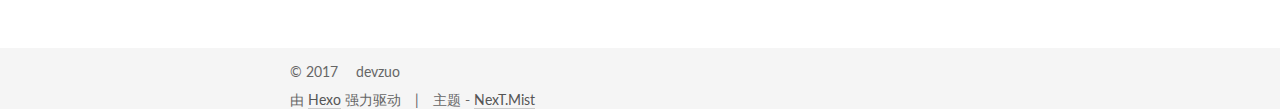
==== commit 2c7ea1be: "Site updated: 2017-03-22 14:32:42" ====
--- a/index.html
+++ b/index.html
@@ -181,16 +181,6 @@
           </a>
         </li>
       
-        
-        <li class="menu-item menu-item-tags">
-          <a href="/tags" rel="section">
-            
-              <i class="menu-item-icon fa fa-fw fa-tags"></i> <br />
-            
-            标签
-          </a>
-        </li>
-      
 
       
     </ul>
@@ -274,15 +264,19 @@
       
         
           
-          property（属性）是OC的特性，用于封装对象中的数据。通过这种方式我们可以通过点语法来访问对象的变量。
-nonatomic非原子操作，与之对应的就是没有nonatomic修饰的原子操作，如果是原子的，生成getter和setter方法的时候会加上锁来保证成员变量只在一个线程中使用，但是这样会增
-          ...
-
-          <div class="post-more-link text-center">
-            <a class="btn" href="/2016/12/29/property/#more" rel="contents">
-              阅读全文 &raquo;
-            </a>
-          </div>
+            <p><code>property</code>（属性）是<code>OC</code>的特性，用于封装对象中的数据。通过这种方式我们可以通过点语法来访问对象的变量。</p>
+<h3 id="nonatomic"><a href="#nonatomic" class="headerlink" title="nonatomic"></a>nonatomic</h3><p>非原子操作，与之对应的就是<code>atomic</code>（但是并没有<code>atomic</code>这个关键字），如果是原子的，生成<code>getter</code>和<code>setter</code>方法的时候会加上锁来保证成员变量只在一个线程中使用，但是这样会增加性能损耗，一般在iOS上面用<code>nonatomic</code>，而在mac上面一般没有性能瓶颈，可以使用原子的。</p>
+<h3 id="assign和weak"><a href="#assign和weak" class="headerlink" title="assign和weak"></a>assign和weak</h3><p>相同点：都是直接将一个值赋值给成员变量。<br>不同点：<code>assign</code>一般修饰纯量类型和非<code>OC</code>对象，而<code>weak</code>一般用在<code>OC</code>对象；<code>weak</code>修饰的成员变量会在释放之后自动置为<code>nil</code>，而<code>assign</code>不会。<br>另外<code>assign</code>为默认属性。</p>
+<h3 id="strong和retain"><a href="#strong和retain" class="headerlink" title="strong和retain"></a>strong和retain</h3><p>都是把对象的引用计数加1，<code>release</code>旧值，再<code>retain</code>新值，只是<code>strong</code>用在<code>ARC</code>，而<code>retain</code>用在<code>MRC</code>。</p>
+<h3 id="copy"><a href="#copy" class="headerlink" title="copy"></a>copy</h3><p>将旧值copy赋给新值。</p>
+<h3 id="readonly"><a href="#readonly" class="headerlink" title="readonly"></a>readonly</h3><p>只读属性，添加这个修饰符之后，<code>@property</code>不会生成<code>setter</code>方法，只会生成<code>getter</code>方法。</p>
+<h3 id="readwrite"><a href="#readwrite" class="headerlink" title="readwrite"></a>readwrite</h3><p>默认属性，可读可写，<code>@property</code>可以自动生成<code>getter</code>和<code>setter</code>方法。</p>
+<h3 id="getter-method和setter-method"><a href="#getter-method和setter-method" class="headerlink" title="getter=method和setter=method"></a>getter=method和setter=method</h3><p>正常情况下属性<code>@property NSString *value;</code>会默认生成<code>- (NSString *)value;</code>的<code>getter</code>方法和<code>- (void)value:(NSString *)value;</code>的<code>setter</code>方法，而<code>getter=method</code>和<code>setter=method</code>这个两个属性修饰符可以用来自定义<code>getter</code>方法和<code>setter</code>方法的方法名。</p>
+<h3 id="synthesize"><a href="#synthesize" class="headerlink" title="@synthesize"></a>@synthesize</h3><p>默认为一个属性添加<code>getter</code>方法、<code>setter</code>方法和私有变量，我们可以通过申明来修改私有变量的名称。</p>
+<figure class="highlight plain"><table><tr><td class="gutter"><pre><div class="line">1</div><div class="line">2</div></pre></td><td class="code"><pre><div class="line">@synthesize value = _value; // 默认</div><div class="line">@synthesize value = _myValue; // 自定义</div></pre></td></tr></table></figure>
+<h3 id="dynamic"><a href="#dynamic" class="headerlink" title="@dynamic"></a>@dynamic</h3><p>声明属性的<code>getter</code>方法和<code>setter</code>方法为手动生成，不自动生成。</p>
+
+          
         
       
     </div>
@@ -359,10 +353,10 @@
 
           
             <div class="site-state-item site-state-tags">
-              <a href="/tags">
+              
                 <span class="site-state-item-count">1</span>
                 <span class="site-state-item-name">标签</span>
-              </a>
+              
             </div>
           
 
--- a/css/main.css
+++ b/css/main.css
@@ -1548,7 +1548,7 @@
   width: 4px;
   height: 4px;
   border-radius: 50%;
-  background: #a3fb34;
+  background: #dff;
 }
 .links-of-blogroll {
   font-size: 13px;
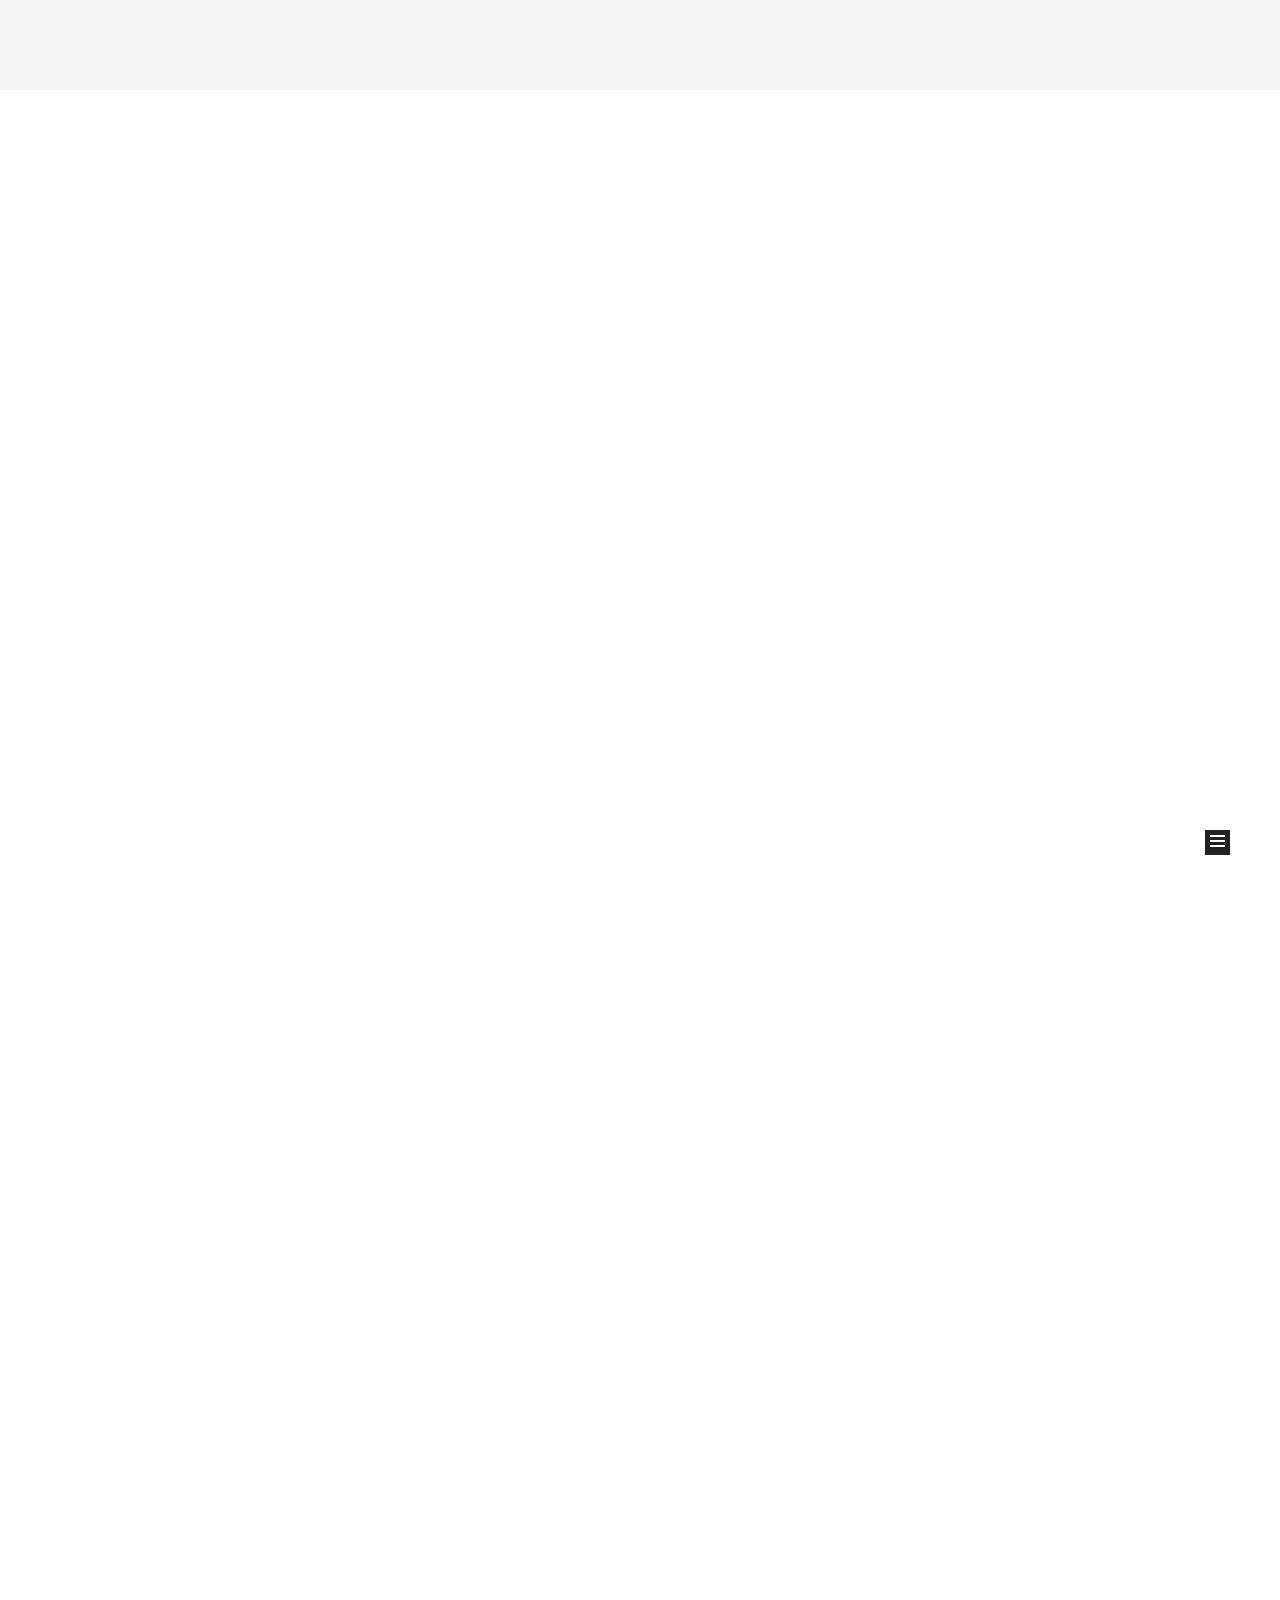
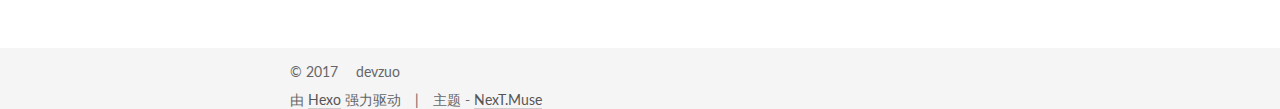
==== commit a1c7fee8: "Site updated: 2017-05-10 10:14:23" ====
--- a/index.html
+++ b/index.html
@@ -5,10 +5,10 @@
   
 
 
-<html class="theme-next mist use-motion">
+<html class="theme-next muse use-motion" lang="zh-Hans">
 <head>
   <meta charset="UTF-8"/>
-<meta http-equiv="X-UA-Compatible" content="IE=edge,chrome=1" />
+<meta http-equiv="X-UA-Compatible" content="IE=edge" />
 <meta name="viewport" content="width=device-width, initial-scale=1, maximum-scale=1"/>
 
 
@@ -27,9 +27,12 @@
 
 
 
-  
-  
-  <link href="/vendors/fancybox/source/jquery.fancybox.css?v=2.1.5" rel="stylesheet" type="text/css" />
+
+
+
+  
+  
+  <link href="/lib/fancybox/source/jquery.fancybox.css?v=2.1.5" rel="stylesheet" type="text/css" />
 
 
 
@@ -63,9 +66,9 @@
 
 
 
-<link href="/vendors/font-awesome/css/font-awesome.min.css?v=4.4.0" rel="stylesheet" type="text/css" />
-
-<link href="/css/main.css?v=5.0.1" rel="stylesheet" type="text/css" />
+<link href="/lib/font-awesome/css/font-awesome.min.css?v=4.6.2" rel="stylesheet" type="text/css" />
+
+<link href="/css/main.css?v=5.1.0" rel="stylesheet" type="text/css" />
 
 
   <meta name="keywords" content="Hexo, NexT" />
@@ -77,7 +80,7 @@
 
 
 
-  <link rel="shortcut icon" type="image/x-icon" href="/favicon.ico?v=5.0.1" />
+  <link rel="shortcut icon" type="image/x-icon" href="/favicon.ico?v=5.1.0" />
 
 
 
@@ -93,20 +96,36 @@
 
 
 
-<script type="text/javascript" id="hexo.configuration">
+<script type="text/javascript" id="hexo.configurations">
   var NexT = window.NexT || {};
   var CONFIG = {
-    scheme: 'Mist',
-    sidebar: {"position":"left","display":"post"},
+    root: '/',
+    scheme: 'Muse',
+    sidebar: {"position":"right","display":"post","offset":12,"offset_float":0,"b2t":false,"scrollpercent":false},
     fancybox: true,
     motion: true,
     duoshuo: {
-      userId: 0,
+      userId: '0',
       author: '博主'
+    },
+    algolia: {
+      applicationID: '',
+      apiKey: '',
+      indexName: '',
+      hits: {"per_page":10},
+      labels: {"input_placeholder":"Search for Posts","hits_empty":"We didn't find any results for the search: ${query}","hits_stats":"${hits} results found in ${time} ms"}
     }
   };
 </script>
 
+
+
+  <link rel="canonical" href="http://yoursite.com/"/>
+
+
+
+
+
   <title> devzuo's blog </title>
 </head>
 
@@ -123,36 +142,44 @@
 
 
 
-  
-  
-    
-  
-
-  <div class="container one-collumn sidebar-position-left 
+
+
+
+
+  
+  
+    
+  
+
+  <div class="container sidebar-position-right 
    page-home 
  ">
     <div class="headband"></div>
 
     <header id="header" class="header" itemscope itemtype="http://schema.org/WPHeader">
-      <div class="header-inner"><div class="site-meta ">
-  
-
-  <div class="custom-logo-site-title">
-    <a href="/"  class="brand" rel="start">
-      <span class="logo-line-before"><i></i></span>
-      <span class="site-title">devzuo's blog</span>
-      <span class="logo-line-after"><i></i></span>
-    </a>
+      <div class="header-inner"><div class="site-brand-wrapper">
+  <div class="site-meta ">
+    
+
+    <div class="custom-logo-site-title">
+      <a href="/"  class="brand" rel="start">
+        <span class="logo-line-before"><i></i></span>
+        <span class="site-title">devzuo's blog</span>
+        <span class="logo-line-after"><i></i></span>
+      </a>
+    </div>
+      
+        <p class="site-subtitle">1万小时的锤炼是任何人从平凡变成世界级大师的必要条件</p>
+      
   </div>
-  <p class="site-subtitle">1万小时的锤炼是任何人从平凡变成世界级大师的必要条件</p>
-</div>
-
-<div class="site-nav-toggle">
-  <button>
-    <span class="btn-bar"></span>
-    <span class="btn-bar"></span>
-    <span class="btn-bar"></span>
-  </button>
+
+  <div class="site-nav-toggle">
+    <button>
+      <span class="btn-bar"></span>
+      <span class="btn-bar"></span>
+      <span class="btn-bar"></span>
+    </button>
+  </div>
 </div>
 
 <nav class="site-nav">
@@ -181,6 +208,16 @@
           </a>
         </li>
       
+        
+        <li class="menu-item menu-item-tags">
+          <a href="/tags" rel="section">
+            
+              <i class="menu-item-icon fa fa-fw fa-tags"></i> <br />
+            
+            标签
+          </a>
+        </li>
+      
 
       
     </ul>
@@ -188,6 +225,8 @@
 
   
 </nav>
+
+
 
  </div>
     </header>
@@ -202,13 +241,23 @@
       
 
   
-  
 
   
   
   
 
   <article class="post post-type-normal " itemscope itemtype="http://schema.org/Article">
+    <link itemprop="mainEntityOfPage" href="http://yoursite.com/2016/12/29/property/">
+
+    <span hidden itemprop="author" itemscope itemtype="http://schema.org/Person">
+      <meta itemprop="name" content="devzuo">
+      <meta itemprop="description" content="">
+      <meta itemprop="image" content="/images/avatar.jpg">
+    </span>
+
+    <span hidden itemprop="publisher" itemscope itemtype="http://schema.org/Organization">
+      <meta itemprop="name" content="devzuo's blog">
+    </span>
 
     
       <header class="post-header">
@@ -230,13 +279,21 @@
 
         <div class="post-meta">
           <span class="post-time">
-            <span class="post-meta-item-icon">
-              <i class="fa fa-calendar-o"></i>
-            </span>
-            <span class="post-meta-item-text">发表于</span>
-            <time itemprop="dateCreated" datetime="2016-12-29T17:40:17+08:00" content="2016-12-29">
-              2016-12-29
-            </time>
+            
+              <span class="post-meta-item-icon">
+                <i class="fa fa-calendar-o"></i>
+              </span>
+              
+                <span class="post-meta-item-text">发表于</span>
+              
+              <time title="创建于" itemprop="dateCreated datePublished" datetime="2016-12-29T17:40:17+08:00">
+                2016-12-29
+              </time>
+            
+
+            
+
+            
           </span>
 
           
@@ -246,11 +303,14 @@
           
 
           
-
-          
-          
-
-          
+          
+
+          
+
+          
+
+          
+
         </div>
       </header>
     
@@ -289,7 +349,13 @@
       
     </div>
 
+    <div>
+      
+    </div>
+
     <footer class="post-footer">
+      
+
       
 
       
@@ -333,30 +399,37 @@
 
       
 
-      <section class="site-overview sidebar-panel  sidebar-panel-active ">
+      <section class="site-overview sidebar-panel sidebar-panel-active">
         <div class="site-author motion-element" itemprop="author" itemscope itemtype="http://schema.org/Person">
           <img class="site-author-image" itemprop="image"
                src="/images/avatar.jpg"
                alt="devzuo" />
           <p class="site-author-name" itemprop="name">devzuo</p>
-          <p class="site-description motion-element" itemprop="description"></p>
+           
+              <p class="site-description motion-element" itemprop="description"></p>
+          
         </div>
         <nav class="site-state motion-element">
-          <div class="site-state-item site-state-posts">
-            <a href="/archives">
-              <span class="site-state-item-count">1</span>
-              <span class="site-state-item-name">日志</span>
-            </a>
-          </div>
-
-          
-
-          
+
+          
+            <div class="site-state-item site-state-posts">
+              <a href="/archives">
+                <span class="site-state-item-count">1</span>
+                <span class="site-state-item-name">日志</span>
+              </a>
+            </div>
+          
+
+          
+
+          
+            
+            
             <div class="site-state-item site-state-tags">
-              
+              <a href="/tags/index.html">
                 <span class="site-state-item-count">1</span>
                 <span class="site-state-item-name">标签</span>
-              
+              </a>
             </div>
           
 
@@ -374,7 +447,12 @@
         
         
 
+        
+
+
       </section>
+
+      
 
       
 
@@ -398,26 +476,32 @@
   <span class="author" itemprop="copyrightHolder">devzuo</span>
 </div>
 
+
 <div class="powered-by">
-  由 <a class="theme-link" href="http://hexo.io">Hexo</a> 强力驱动
+  由 <a class="theme-link" href="https://hexo.io">Hexo</a> 强力驱动
 </div>
 
 <div class="theme-info">
   主题 -
   <a class="theme-link" href="https://github.com/iissnan/hexo-theme-next">
-    NexT.Mist
+    NexT.Muse
   </a>
 </div>
 
+
         
 
         
       </div>
     </footer>
 
-    <div class="back-to-top">
-      <i class="fa fa-arrow-up"></i>
-    </div>
+    
+      <div class="back-to-top">
+        <i class="fa fa-arrow-up"></i>
+        
+      </div>
+    
+
   </div>
 
   
@@ -440,56 +524,90 @@
 
 
 
-  
-  <script type="text/javascript" src="/vendors/jquery/index.js?v=2.1.3"></script>
-
-  
-  <script type="text/javascript" src="/vendors/fastclick/lib/fastclick.min.js?v=1.0.6"></script>
-
-  
-  <script type="text/javascript" src="/vendors/jquery_lazyload/jquery.lazyload.js?v=1.9.7"></script>
-
-  
-  <script type="text/javascript" src="/vendors/velocity/velocity.min.js?v=1.2.1"></script>
-
-  
-  <script type="text/javascript" src="/vendors/velocity/velocity.ui.min.js?v=1.2.1"></script>
-
-  
-  <script type="text/javascript" src="/vendors/fancybox/source/jquery.fancybox.pack.js?v=2.1.5"></script>
-
-
-  
-
-
-  <script type="text/javascript" src="/js/src/utils.js?v=5.0.1"></script>
-
-  <script type="text/javascript" src="/js/src/motion.js?v=5.0.1"></script>
-
-
-
-  
-  
-
-  
-
-  
-
-
-  <script type="text/javascript" src="/js/src/bootstrap.js?v=5.0.1"></script>
-
-
-
-  
-
-
-
-  
-
-
-
-  
-  
+
+
+
+  
+  <script type="text/javascript" src="/lib/jquery/index.js?v=2.1.3"></script>
+
+  
+  <script type="text/javascript" src="/lib/fastclick/lib/fastclick.min.js?v=1.0.6"></script>
+
+  
+  <script type="text/javascript" src="/lib/jquery_lazyload/jquery.lazyload.js?v=1.9.7"></script>
+
+  
+  <script type="text/javascript" src="/lib/velocity/velocity.min.js?v=1.2.1"></script>
+
+  
+  <script type="text/javascript" src="/lib/velocity/velocity.ui.min.js?v=1.2.1"></script>
+
+  
+  <script type="text/javascript" src="/lib/fancybox/source/jquery.fancybox.pack.js?v=2.1.5"></script>
+
+
+  
+
+
+  <script type="text/javascript" src="/js/src/utils.js?v=5.1.0"></script>
+
+  <script type="text/javascript" src="/js/src/motion.js?v=5.1.0"></script>
+
+
+
+  
+  
+
+  
+
+  
+
+
+  <script type="text/javascript" src="/js/src/bootstrap.js?v=5.1.0"></script>
+
+
+
+  
+
+
+  
+
+
+
+
+	
+
+
+
+
+
+  
+
+
+
+
+
+  
+
+
+
+
+
+  
+
+
+
+
+
+
+  
+
+
+
+
+
+  
+
   
 
   
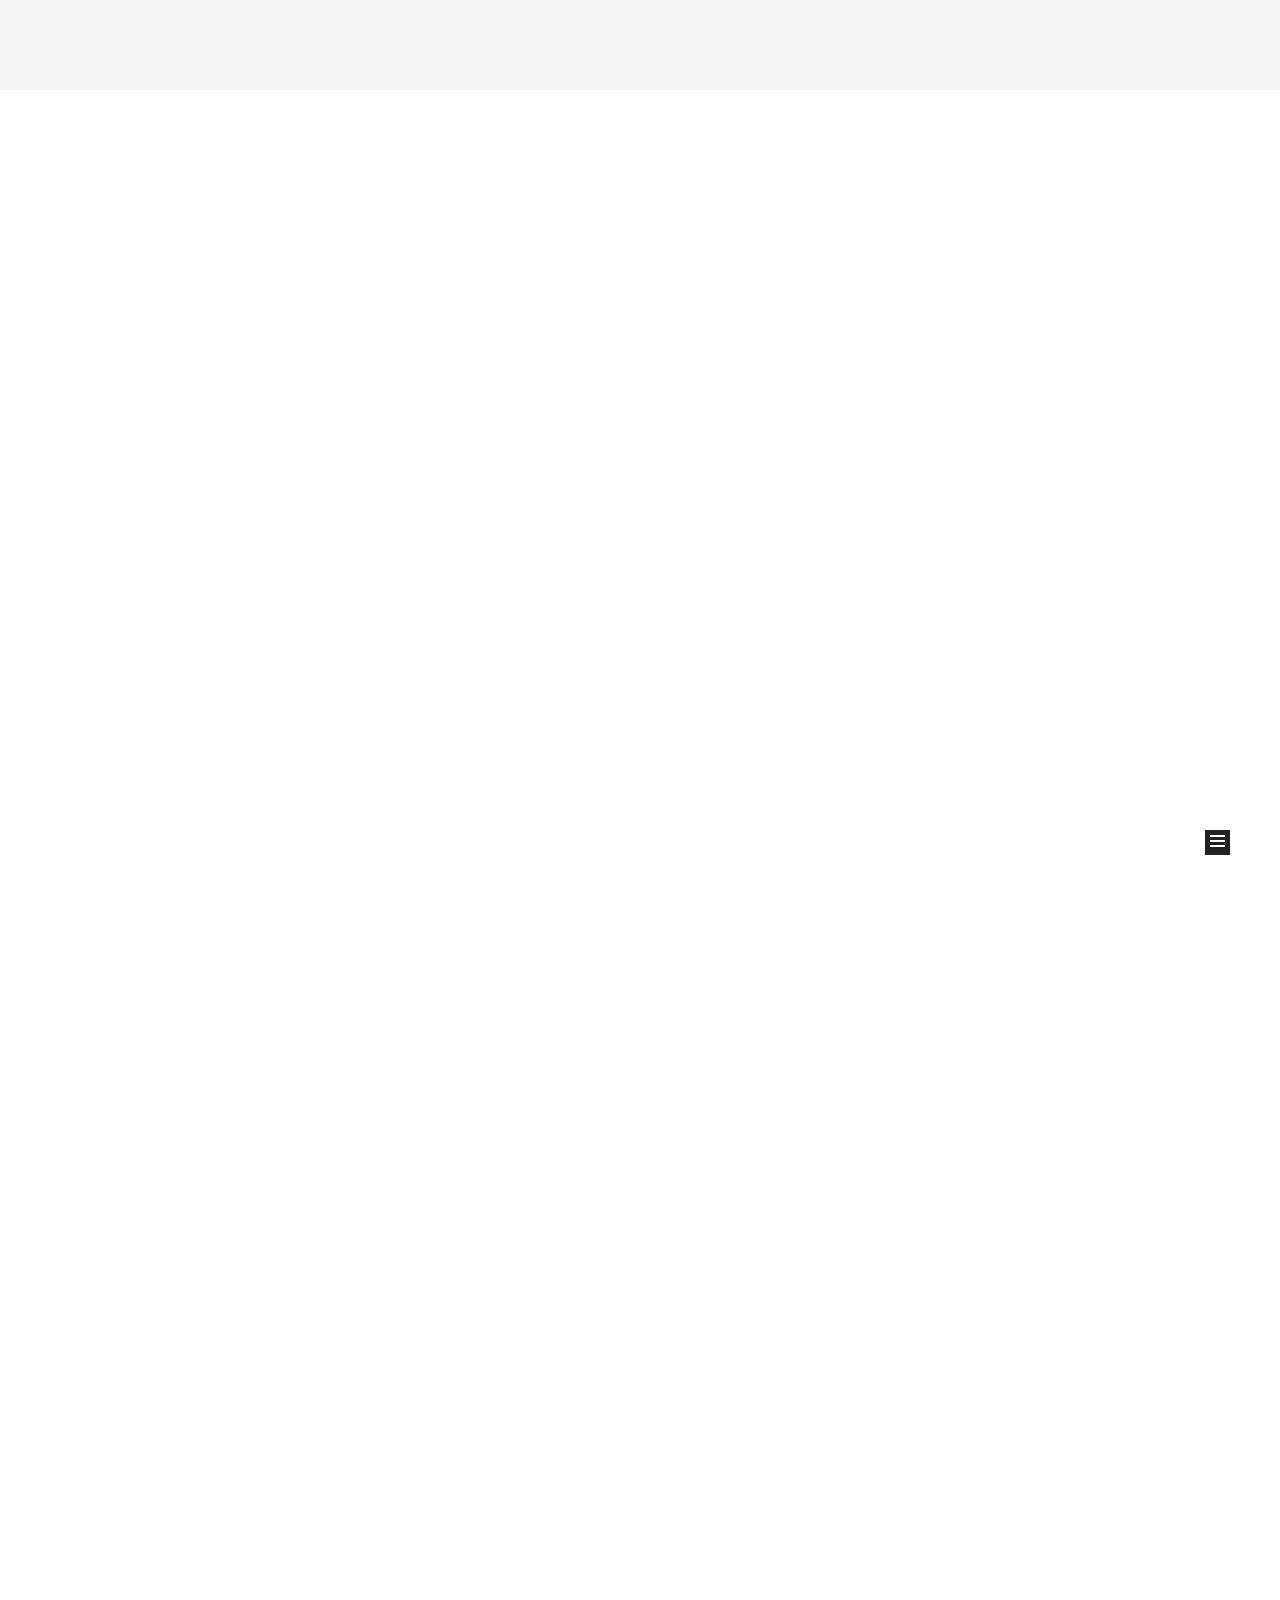
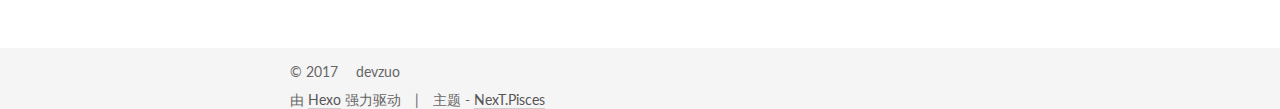
==== commit cc8b046f: "Site updated: 2017-05-10 10:19:04" ====
--- a/index.html
+++ b/index.html
@@ -5,7 +5,7 @@
   
 
 
-<html class="theme-next muse use-motion" lang="zh-Hans">
+<html class="theme-next pisces use-motion" lang="zh-Hans">
 <head>
   <meta charset="UTF-8"/>
 <meta http-equiv="X-UA-Compatible" content="IE=edge" />
@@ -100,8 +100,8 @@
   var NexT = window.NexT || {};
   var CONFIG = {
     root: '/',
-    scheme: 'Muse',
-    sidebar: {"position":"right","display":"post","offset":12,"offset_float":0,"b2t":false,"scrollpercent":false},
+    scheme: 'Pisces',
+    sidebar: {"position":"left","display":"post","offset":12,"offset_float":0,"b2t":false,"scrollpercent":false},
     fancybox: true,
     motion: true,
     duoshuo: {
@@ -151,7 +151,7 @@
     
   
 
-  <div class="container sidebar-position-right 
+  <div class="container sidebar-position-left 
    page-home 
  ">
     <div class="headband"></div>
@@ -484,7 +484,7 @@
 <div class="theme-info">
   主题 -
   <a class="theme-link" href="https://github.com/iissnan/hexo-theme-next">
-    NexT.Muse
+    NexT.Pisces
   </a>
 </div>
 
@@ -558,6 +558,13 @@
   
   
 
+
+  <script type="text/javascript" src="/js/src/affix.js?v=5.1.0"></script>
+
+  <script type="text/javascript" src="/js/src/schemes/pisces.js?v=5.1.0"></script>
+
+
+
   
 
   
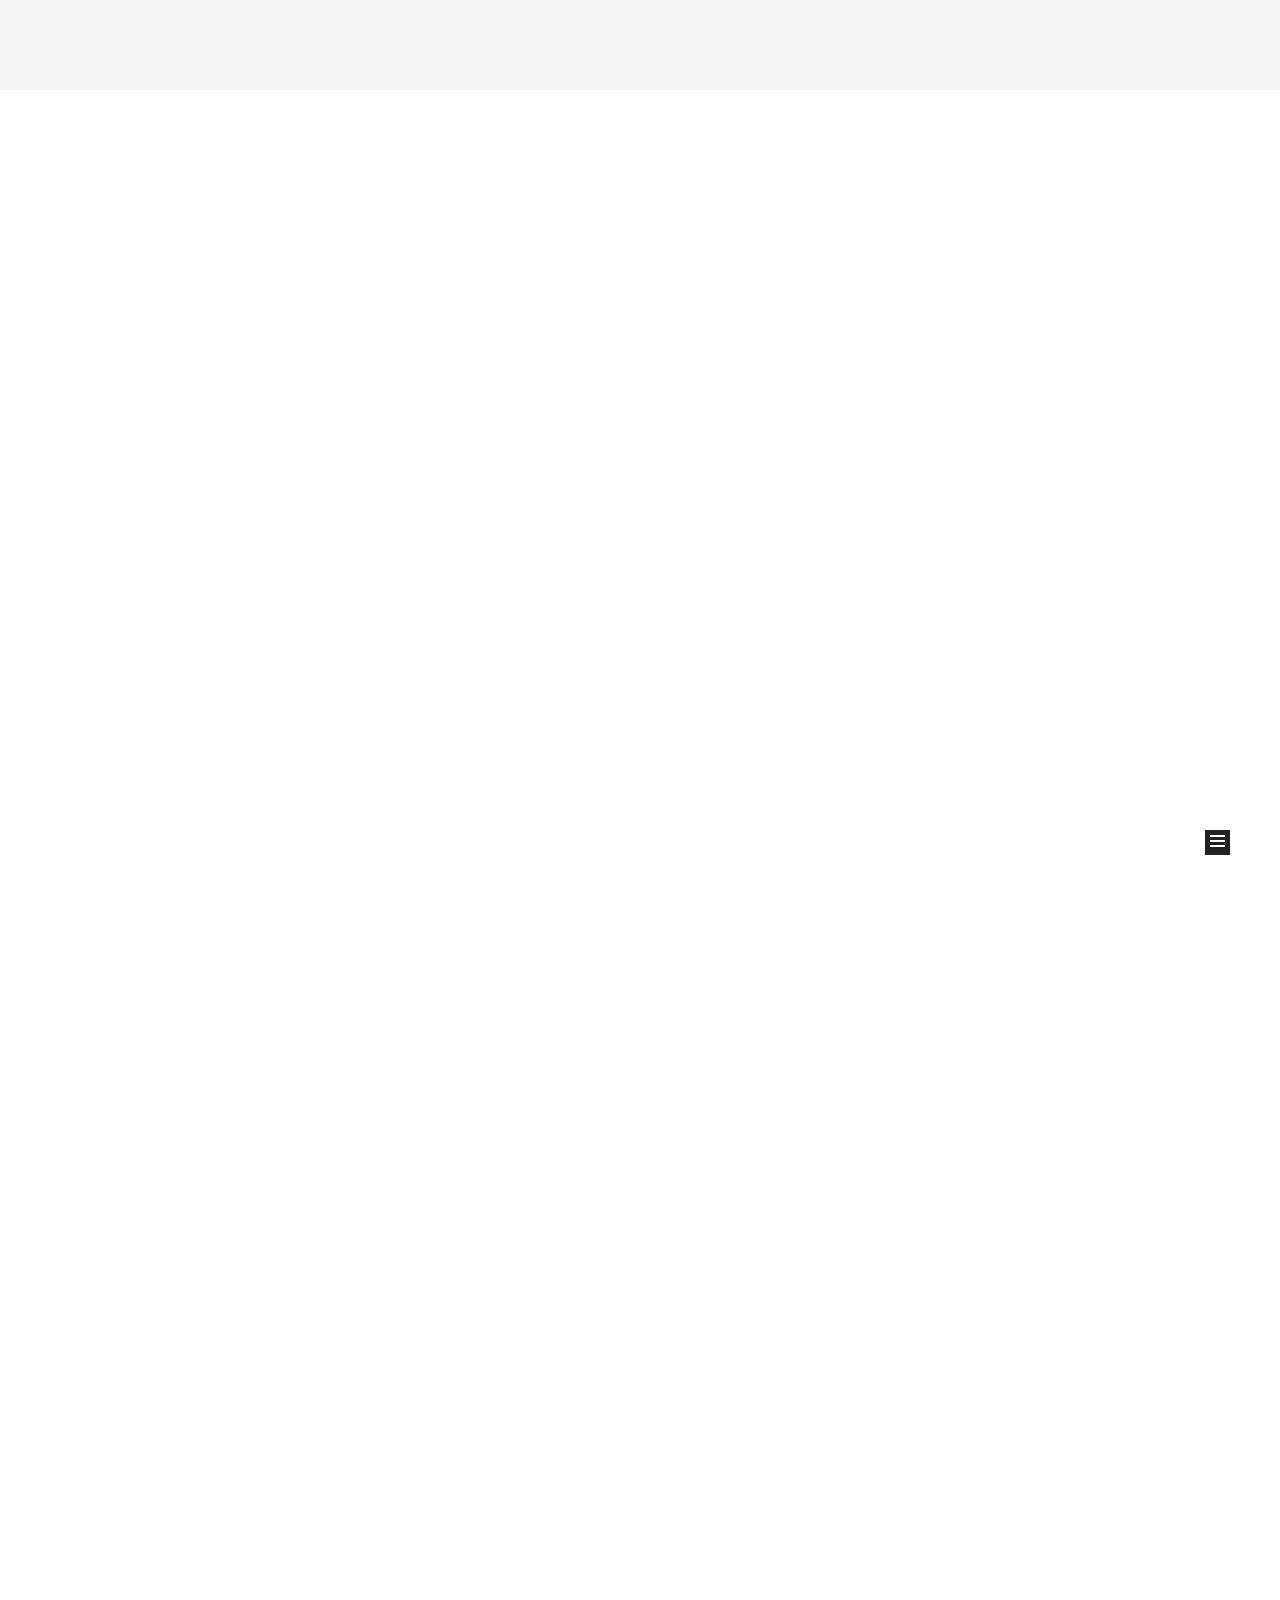
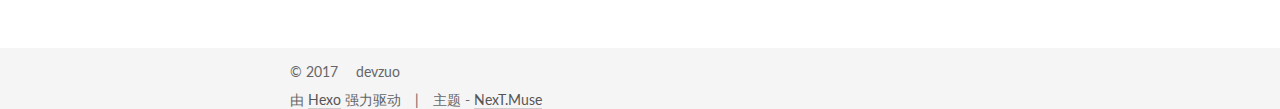
==== commit b26a9201: "Site updated: 2017-05-10 10:22:37" ====
--- a/index.html
+++ b/index.html
@@ -5,7 +5,7 @@
   
 
 
-<html class="theme-next pisces use-motion" lang="zh-Hans">
+<html class="theme-next muse use-motion" lang="zh-Hans">
 <head>
   <meta charset="UTF-8"/>
 <meta http-equiv="X-UA-Compatible" content="IE=edge" />
@@ -100,7 +100,7 @@
   var NexT = window.NexT || {};
   var CONFIG = {
     root: '/',
-    scheme: 'Pisces',
+    scheme: 'Muse',
     sidebar: {"position":"left","display":"post","offset":12,"offset_float":0,"b2t":false,"scrollpercent":false},
     fancybox: true,
     motion: true,
@@ -484,7 +484,7 @@
 <div class="theme-info">
   主题 -
   <a class="theme-link" href="https://github.com/iissnan/hexo-theme-next">
-    NexT.Pisces
+    NexT.Muse
   </a>
 </div>
 
@@ -558,13 +558,6 @@
   
   
 
-
-  <script type="text/javascript" src="/js/src/affix.js?v=5.1.0"></script>
-
-  <script type="text/javascript" src="/js/src/schemes/pisces.js?v=5.1.0"></script>
-
-
-
   
 
   
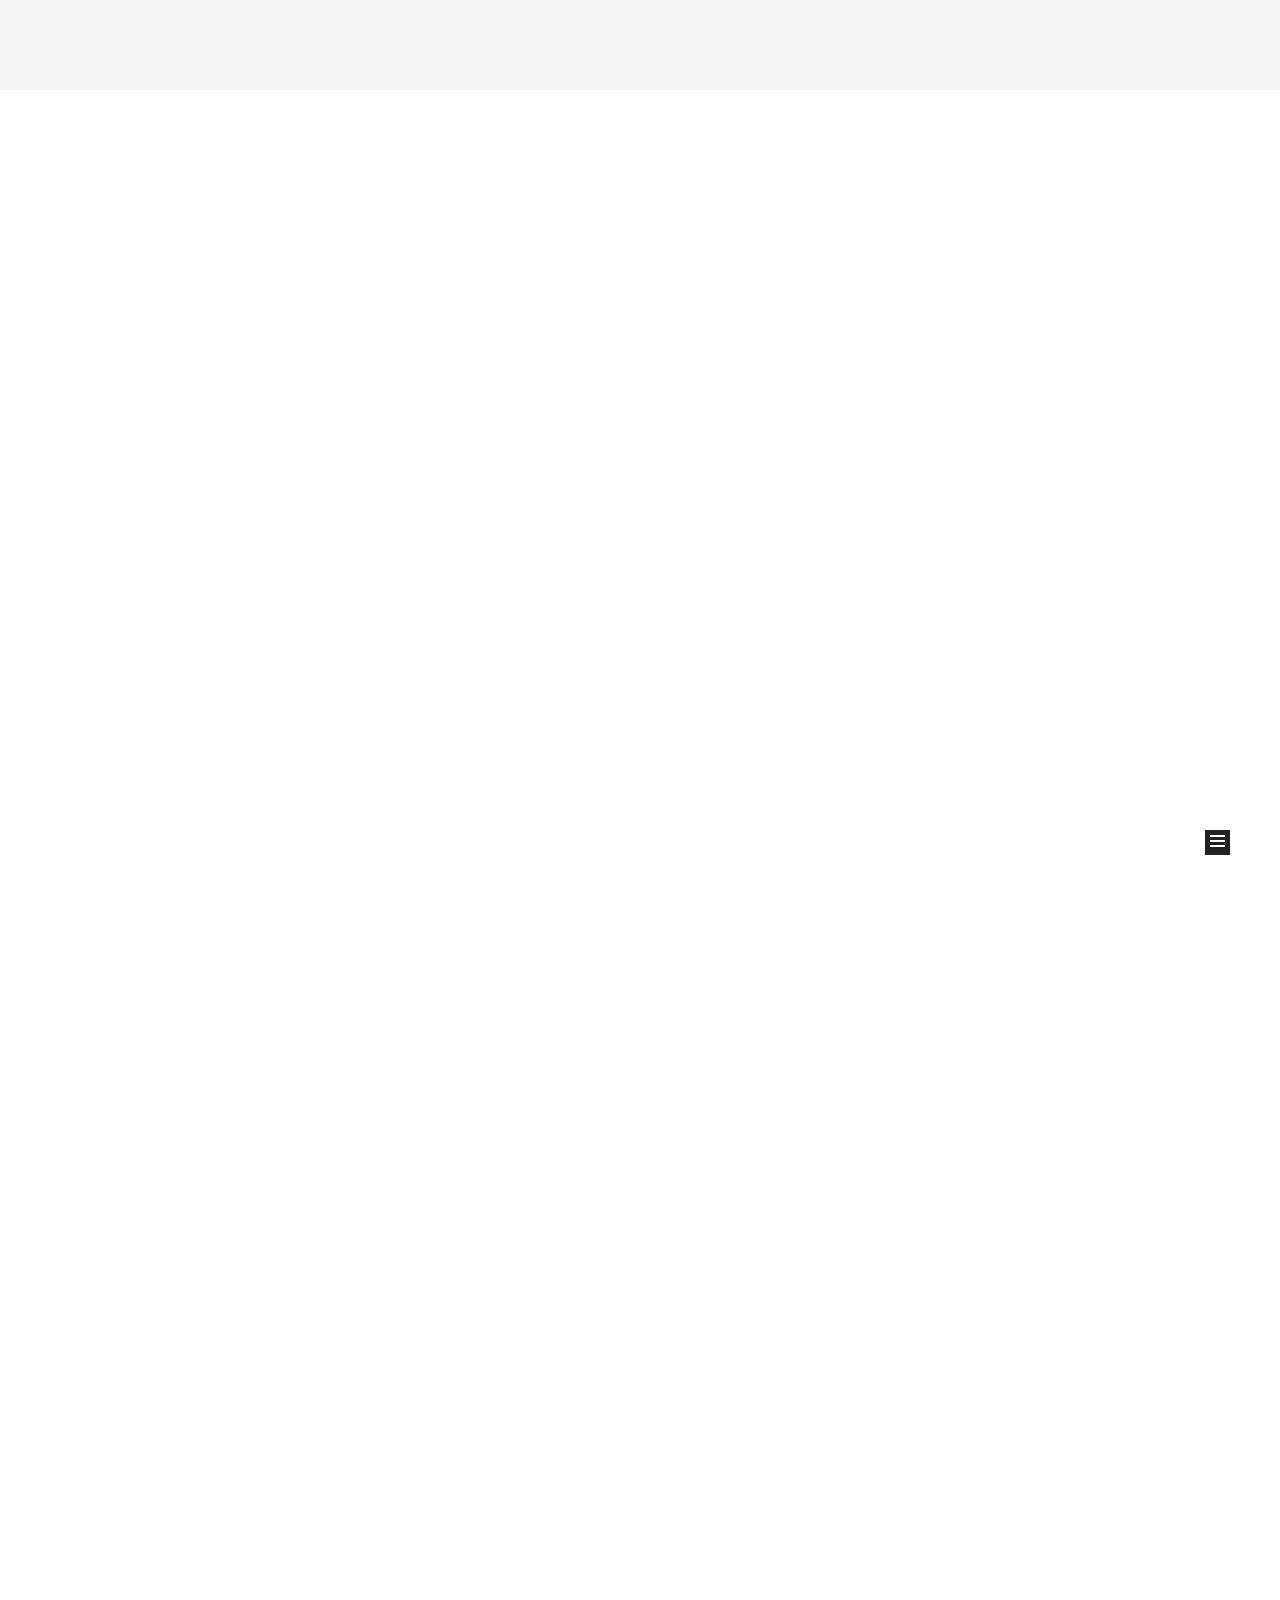
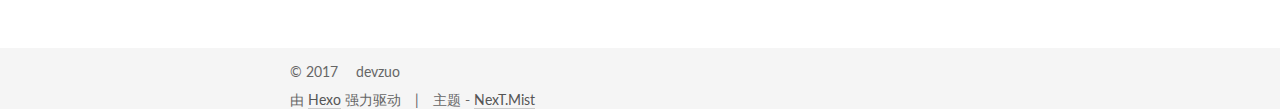
==== commit 0aec11a4: "Site updated: 2017-05-10 10:26:03" ====
--- a/index.html
+++ b/index.html
@@ -5,7 +5,7 @@
   
 
 
-<html class="theme-next muse use-motion" lang="zh-Hans">
+<html class="theme-next mist use-motion" lang="zh-Hans">
 <head>
   <meta charset="UTF-8"/>
 <meta http-equiv="X-UA-Compatible" content="IE=edge" />
@@ -100,7 +100,7 @@
   var NexT = window.NexT || {};
   var CONFIG = {
     root: '/',
-    scheme: 'Muse',
+    scheme: 'Mist',
     sidebar: {"position":"left","display":"post","offset":12,"offset_float":0,"b2t":false,"scrollpercent":false},
     fancybox: true,
     motion: true,
@@ -484,7 +484,7 @@
 <div class="theme-info">
   主题 -
   <a class="theme-link" href="https://github.com/iissnan/hexo-theme-next">
-    NexT.Muse
+    NexT.Mist
   </a>
 </div>
 
